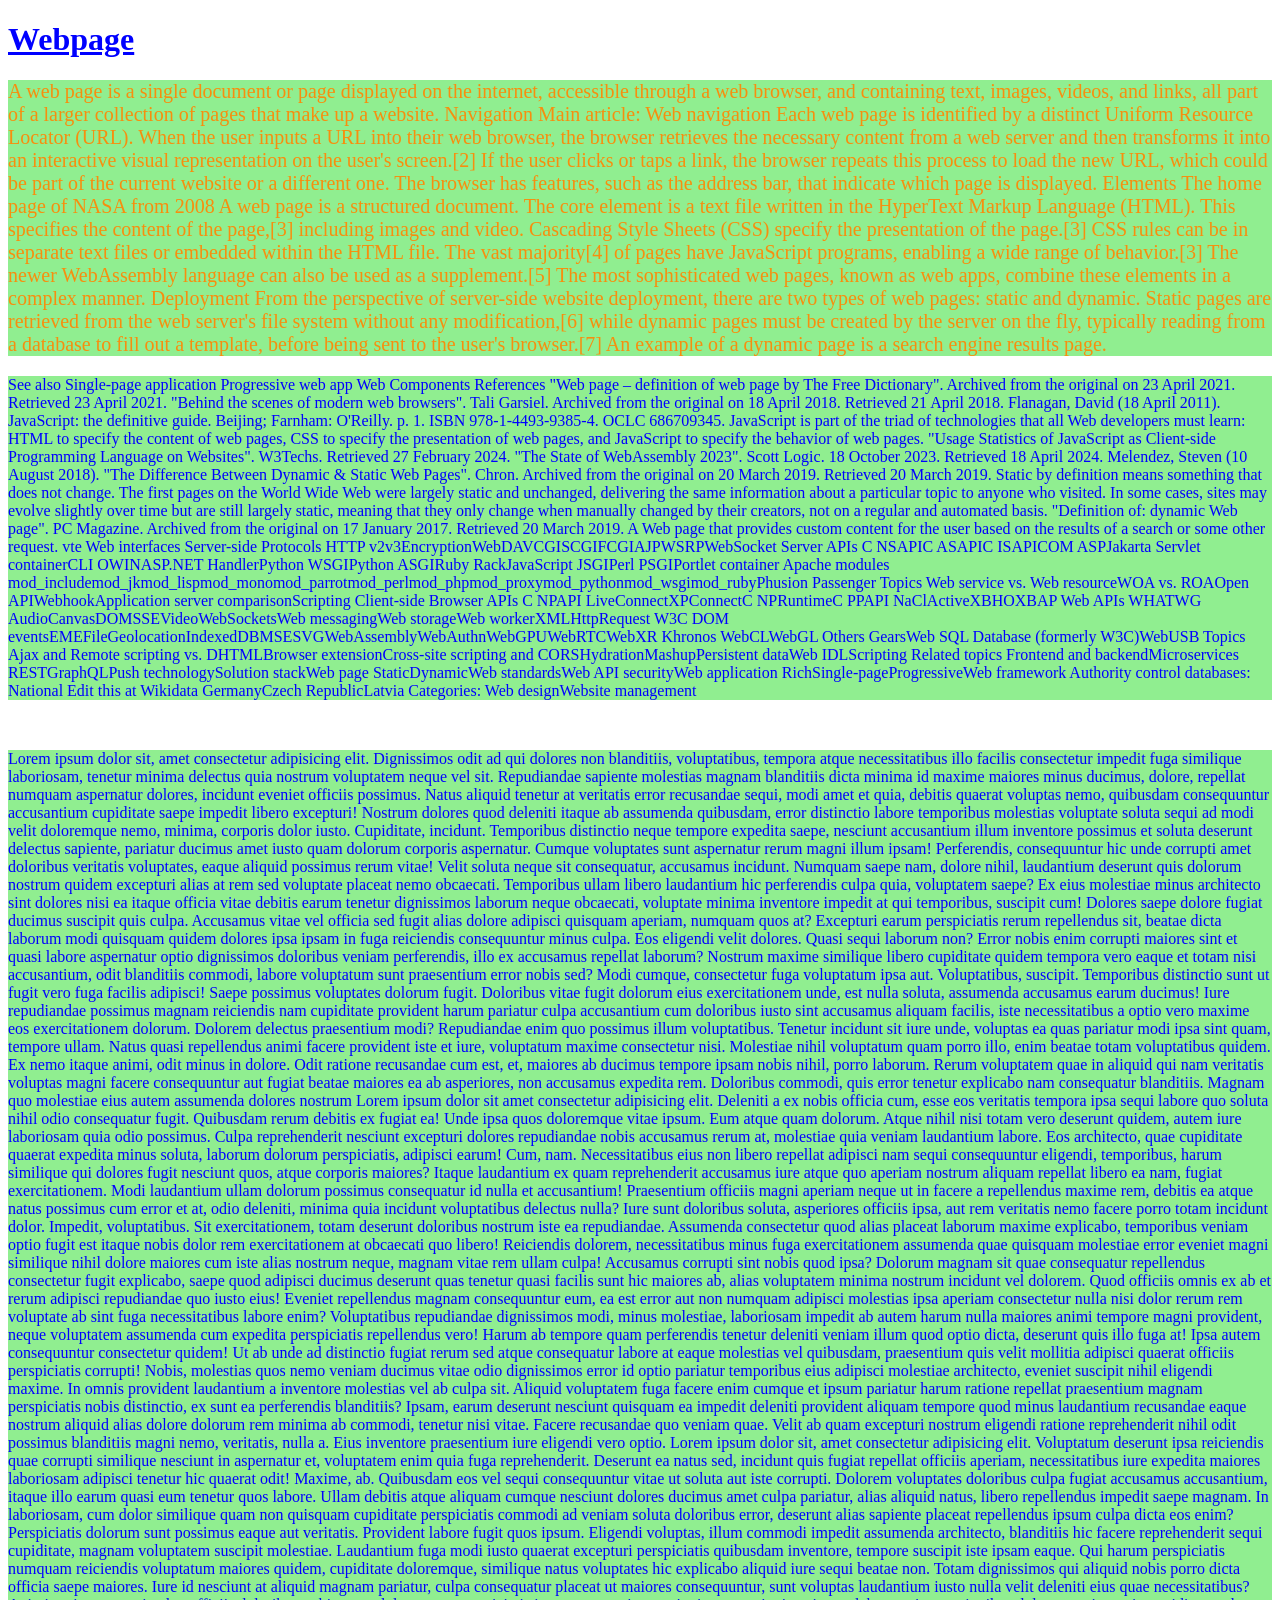
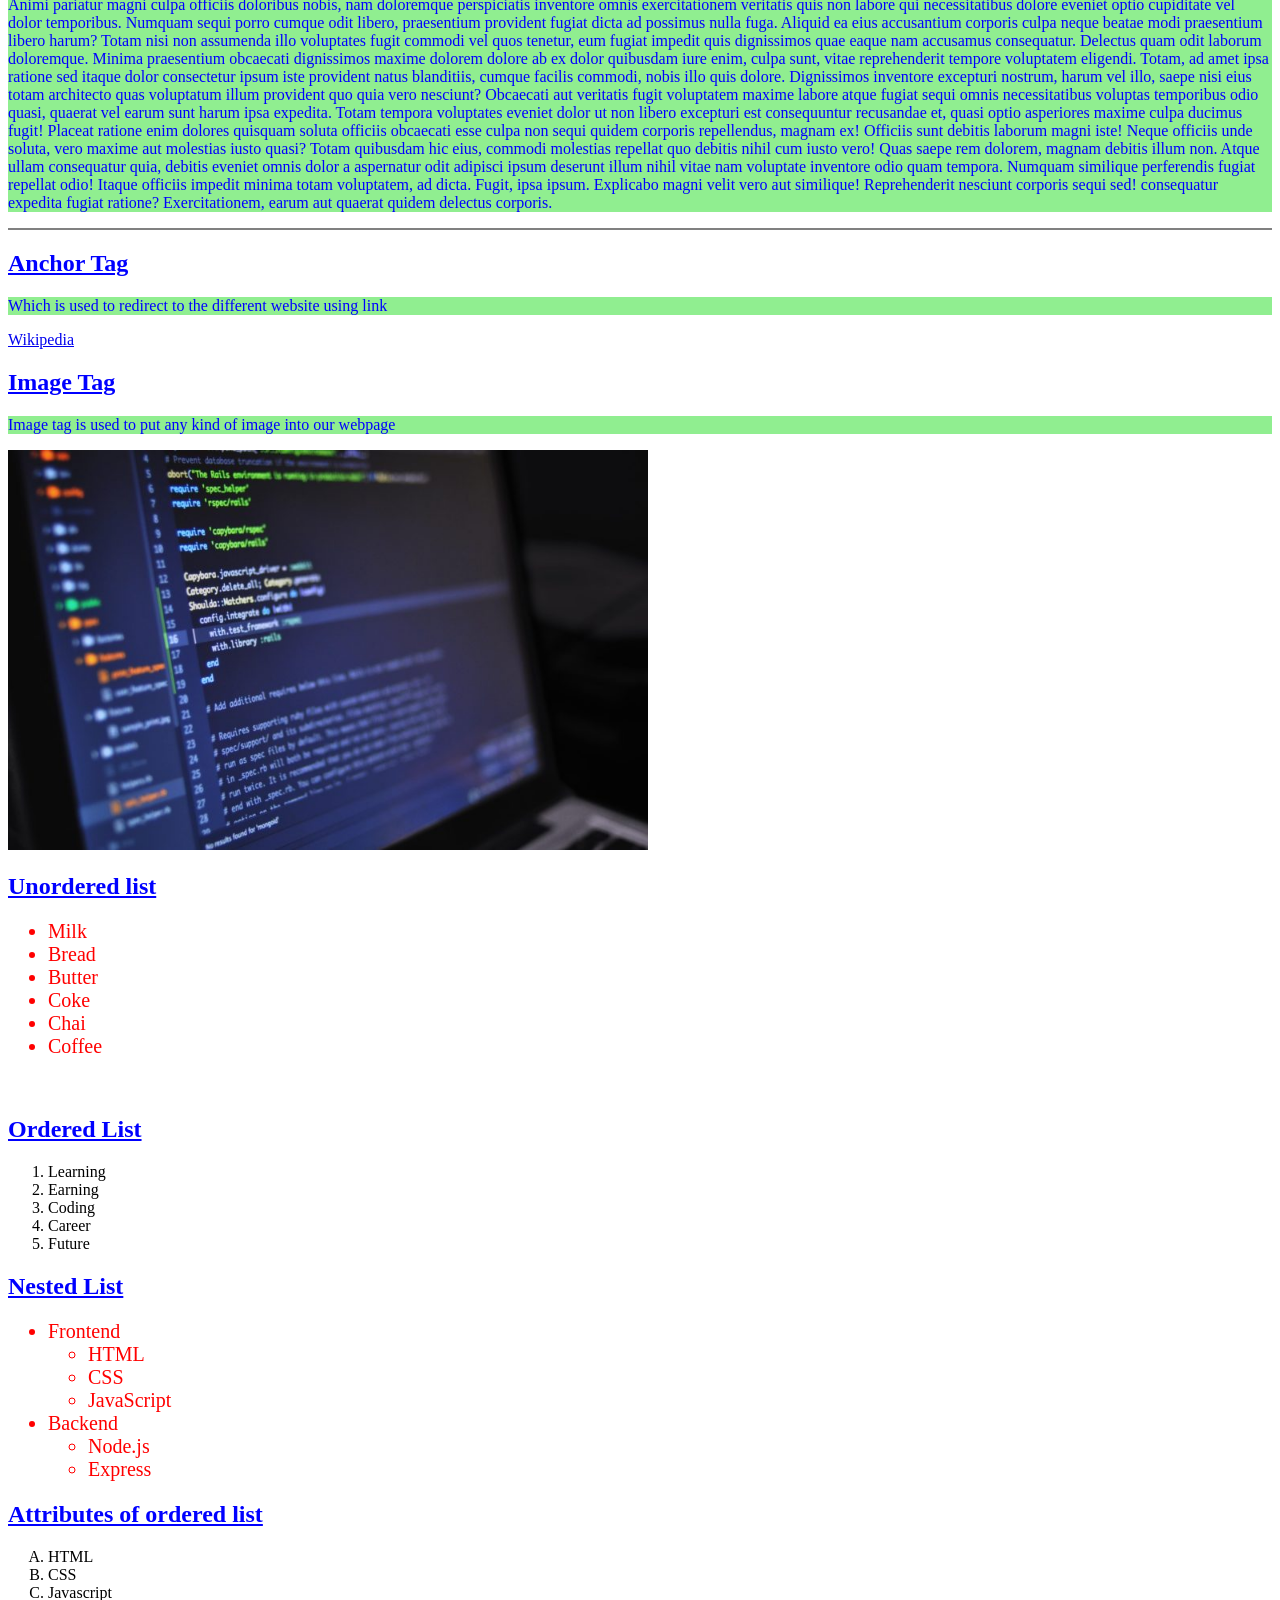
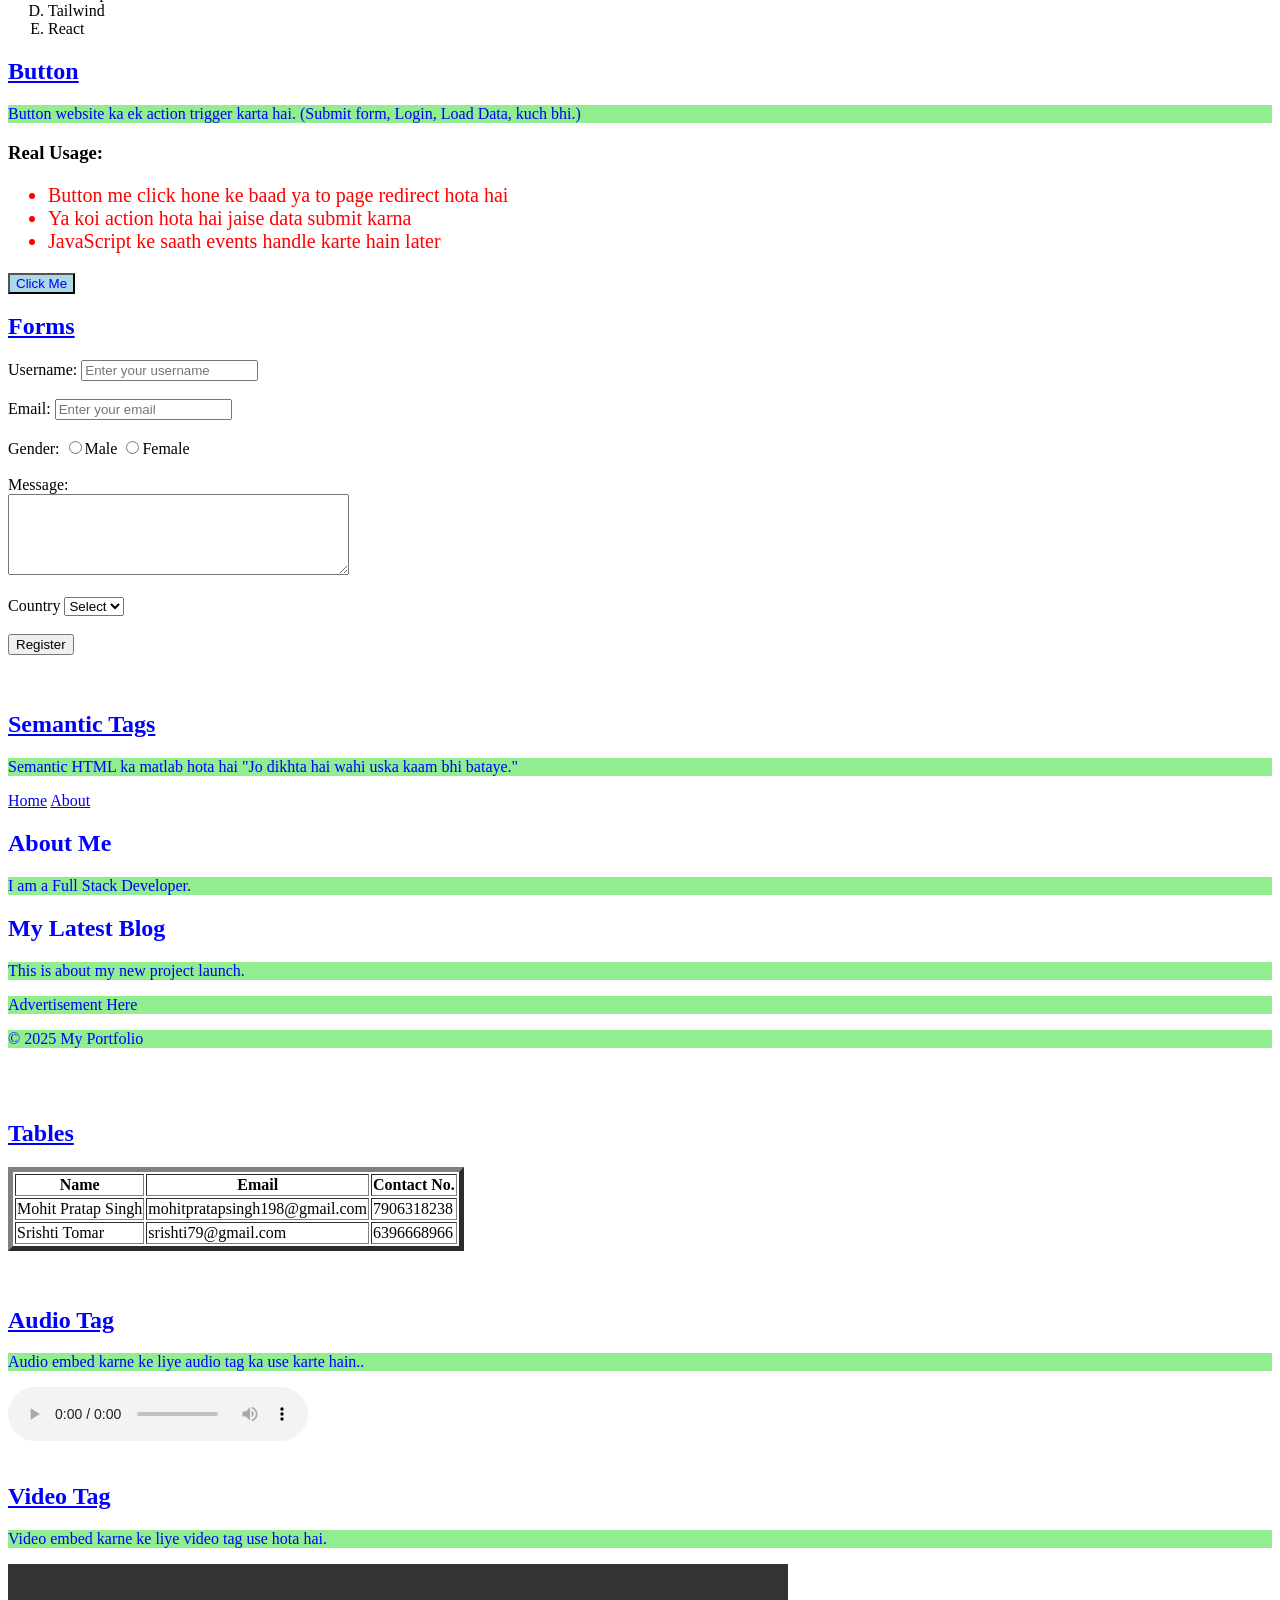
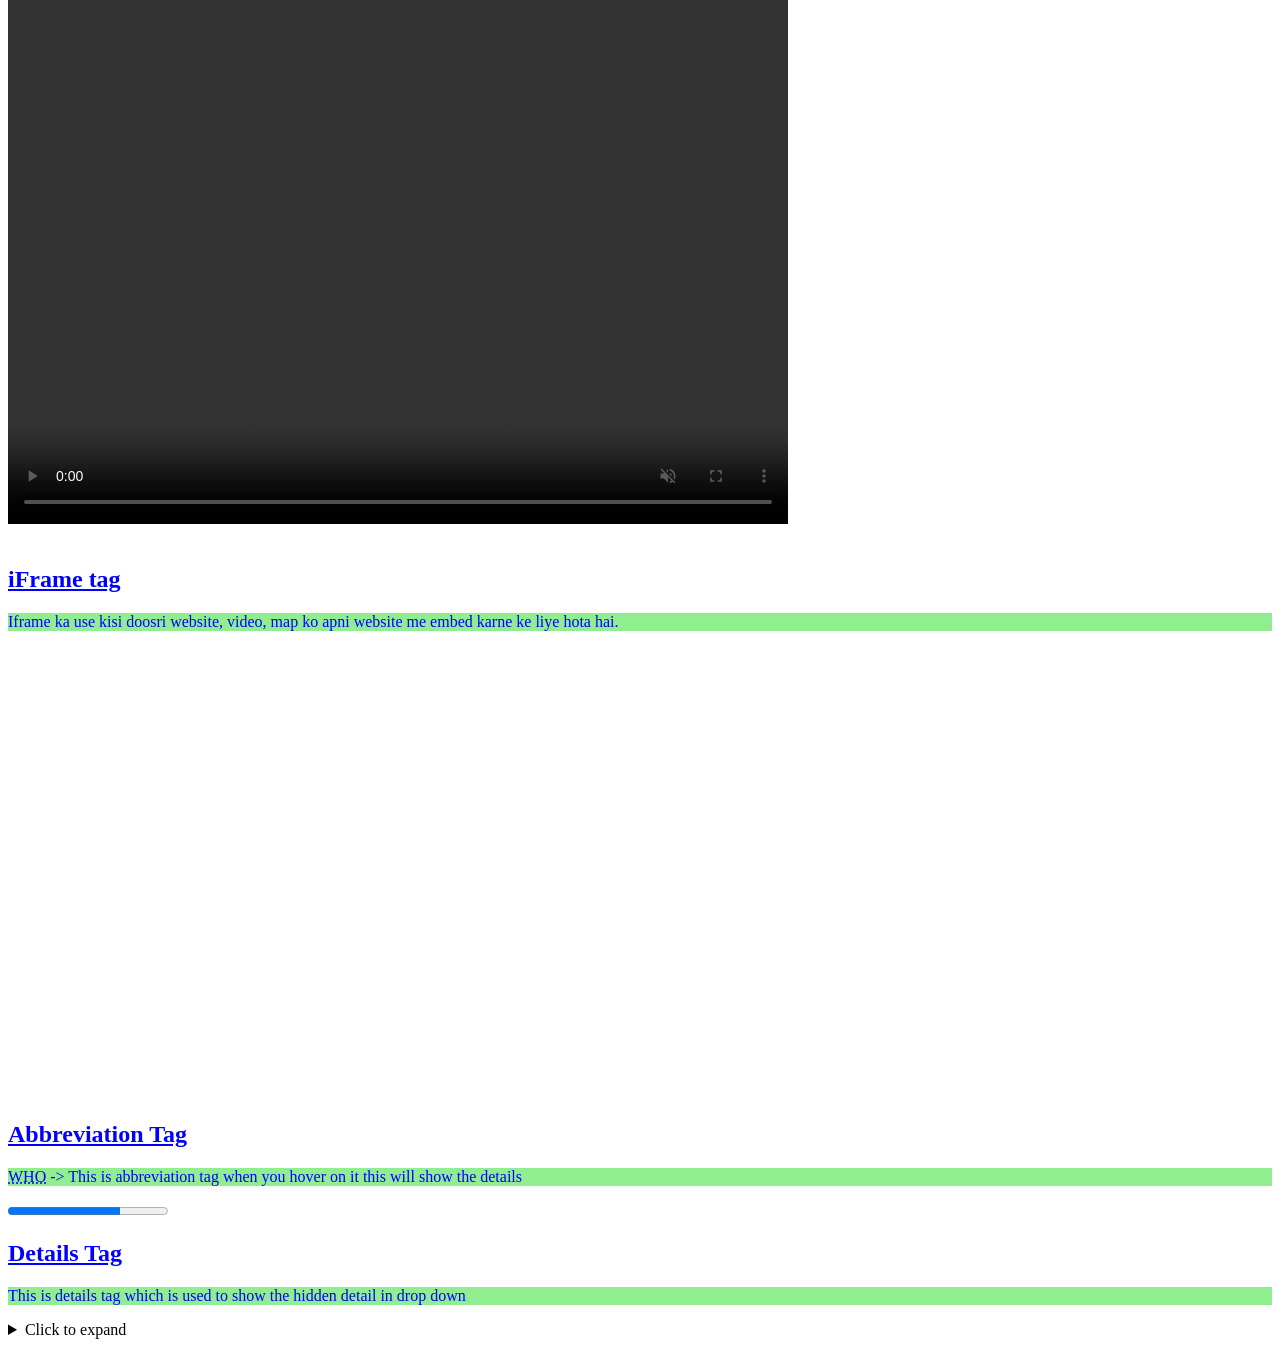
==== FrontEnd/Html1.html @ 2093b4a6 "Changes added" ====
<!--<!DOCTYPE html> -> Batata hai ki document HTML5 me likha gaya hai.
<html> -> Pure page ka parent.
<head> -> Hidden information jaise title, meta, links, CSS ka connection.
<body> -> Jo user ko dikhega — saara visible content body me aata hai.-->
<!DOCTYPE html>
<html lang="en">
<head>
    <meta charset="UTF-8">
    <meta name="viewport" content="width=device-width, initial-scale=1.0">
    <title>Webpage</title>
    <!--External CSS Linking isme hum new Css file banake usko link karte hain aur edit karte hain apne page ko isko hi industry me use kiya jata hai heavy pages ko build karne ke liye hum bhi isi ko use karenge-->
    <link rel="stylesheet" href="Css1.css">
    <!--Internal CSS > Jab Single page website ho tab aap isko use kar sakte hain-->
    <style>
      h2 , h1{
        color: blue;
      }
    </style>
</head>
<body>
    <h1><u>Webpage</u></h1> <!--Heading h1 is the bigger heading and h2 smaller than h1 and h3 smaller than h2 and so on....-->
    <!--This is called Inline CSS-- > jisko hum ek line me tag ke andar lagayein wo inline CSS hai kisi tag ke andar directly style dena but ye industry me use nahi hoti because wahan bade level pe project baanne hote hain jisme ye useful nahi hai ❌❌--->
    <p style="color: rgb(247, 142, 14); font-size: 20px;">A web page is a single document or page displayed on the internet, accessible through a web browser, and containing text, images, videos, and links, all part of a larger collection of pages that make up a website. Navigation
        Main article: Web navigation
        Each web page is identified by a distinct Uniform Resource Locator (URL). When the user inputs a URL into their web browser, the browser retrieves the necessary content from a web server and then transforms it into an interactive visual representation on the user's screen.[2]
        
        If the user clicks or taps a link, the browser repeats this process to load the new URL, which could be part of the current website or a different one. The browser has features, such as the address bar, that indicate which page is displayed.
        
        Elements
        
        The home page of NASA from 2008
        A web page is a structured document. The core element is a text file written in the HyperText Markup Language (HTML). This specifies the content of the page,[3] including images and video.
        
        Cascading Style Sheets (CSS) specify the presentation of the page.[3] CSS rules can be in separate text files or embedded within the HTML file.
        
        The vast majority[4] of pages have JavaScript programs, enabling a wide range of behavior.[3] The newer WebAssembly language can also be used as a supplement.[5]
        
        The most sophisticated web pages, known as web apps, combine these elements in a complex manner.
        
        Deployment
        From the perspective of server-side website deployment, there are two types of web pages: static and dynamic. Static pages are retrieved from the web server's file system without any modification,[6] while dynamic pages must be created by the server on the fly, typically reading from a database to fill out a template, before being sent to the user's browser.[7] An example of a dynamic page is a search engine results page.</p>
        
        <p>See also
        Single-page application
        Progressive web app
        Web Components
        References
         "Web page – definition of web page by The Free Dictionary". Archived from the original on 23 April 2021. Retrieved 23 April 2021.
         "Behind the scenes of modern web browsers". Tali Garsiel. Archived from the original on 18 April 2018. Retrieved 21 April 2018.
         Flanagan, David (18 April 2011). JavaScript: the definitive guide. Beijing; Farnham: O'Reilly. p. 1. ISBN 978-1-4493-9385-4. OCLC 686709345. JavaScript is part of the triad of technologies that all Web developers must learn: HTML to specify the content of web pages, CSS to specify the presentation of web pages, and JavaScript to specify the behavior of web pages.
         "Usage Statistics of JavaScript as Client-side Programming Language on Websites". W3Techs. Retrieved 27 February 2024.
         "The State of WebAssembly 2023". Scott Logic. 18 October 2023. Retrieved 18 April 2024.
         Melendez, Steven (10 August 2018). "The Difference Between Dynamic & Static Web Pages". Chron. Archived from the original on 20 March 2019. Retrieved 20 March 2019. Static by definition means something that does not change. The first pages on the World Wide Web were largely static and unchanged, delivering the same information about a particular topic to anyone who visited. In some cases, sites may evolve slightly over time but are still largely static, meaning that they only change when manually changed by their creators, not on a regular and automated basis.
         "Definition of: dynamic Web page". PC Magazine. Archived from the original on 17 January 2017. Retrieved 20 March 2019. A Web page that provides custom content for the user based on the results of a search or some other request.
        vte
        Web interfaces
        Server-side
        Protocols	
        HTTP v2v3EncryptionWebDAVCGISCGIFCGIAJPWSRPWebSocket
        Server APIs	
        C NSAPIC ASAPIC ISAPICOM ASPJakarta Servlet containerCLI OWINASP.NET HandlerPython WSGIPython ASGIRuby RackJavaScript JSGIPerl PSGIPortlet container
        Apache modules	
        mod_includemod_jkmod_lispmod_monomod_parrotmod_perlmod_phpmod_proxymod_pythonmod_wsgimod_rubyPhusion Passenger
        Topics	
        Web service vs. Web resourceWOA vs. ROAOpen APIWebhookApplication server comparisonScripting
        Client-side
        Browser APIs	
        C NPAPI LiveConnectXPConnectC NPRuntimeC PPAPI NaClActiveXBHOXBAP
        Web APIs	
        WHATWG	
        AudioCanvasDOMSSEVideoWebSocketsWeb messagingWeb storageWeb workerXMLHttpRequest
        W3C	
        DOM eventsEMEFileGeolocationIndexedDBMSESVGWebAssemblyWebAuthnWebGPUWebRTCWebXR
        Khronos	
        WebCLWebGL
        Others	
        GearsWeb SQL Database (formerly W3C)WebUSB
        Topics	
        Ajax and Remote scripting vs. DHTMLBrowser extensionCross-site scripting and CORSHydrationMashupPersistent dataWeb IDLScripting
        Related topics
        Frontend and backendMicroservices RESTGraphQLPush technologySolution stackWeb page StaticDynamicWeb standardsWeb API securityWeb application RichSingle-pageProgressiveWeb framework
        Authority control databases: National Edit this at Wikidata	
        GermanyCzech RepublicLatvia
        Categories: Web designWebsite management</p><br>
        <p>Lorem ipsum dolor sit, amet consectetur adipisicing elit. Dignissimos odit ad qui dolores non blanditiis, voluptatibus, tempora atque necessitatibus illo facilis consectetur impedit fuga similique laboriosam, tenetur minima delectus quia nostrum voluptatem neque vel sit. Repudiandae sapiente molestias magnam blanditiis dicta minima id maxime maiores minus ducimus, dolore, repellat numquam aspernatur dolores, incidunt eveniet officiis possimus. Natus aliquid tenetur at veritatis error recusandae sequi, modi amet et quia, debitis quaerat voluptas nemo, quibusdam consequuntur accusantium cupiditate saepe impedit libero excepturi! Nostrum dolores quod deleniti itaque ab assumenda quibusdam, error distinctio labore temporibus molestias voluptate soluta sequi ad modi velit doloremque nemo, minima, corporis dolor iusto. Cupiditate, incidunt. Temporibus distinctio neque tempore expedita saepe, nesciunt accusantium illum inventore possimus et soluta deserunt delectus sapiente, pariatur ducimus amet iusto quam dolorum corporis aspernatur. Cumque voluptates sunt aspernatur rerum magni illum ipsam! Perferendis, consequuntur hic unde corrupti amet doloribus veritatis voluptates, eaque aliquid possimus rerum vitae! Velit soluta neque sit consequatur, accusamus incidunt. Numquam saepe nam, dolore nihil, laudantium deserunt quis dolorum nostrum quidem excepturi alias at rem sed voluptate placeat nemo obcaecati. Temporibus ullam libero laudantium hic perferendis culpa quia, voluptatem saepe? Ex eius molestiae minus architecto sint dolores nisi ea itaque officia vitae debitis earum tenetur dignissimos laborum neque obcaecati, voluptate minima inventore impedit at qui temporibus, suscipit cum! Dolores saepe dolore fugiat ducimus suscipit quis culpa. Accusamus vitae vel officia sed fugit alias dolore adipisci quisquam aperiam, numquam quos at? Excepturi earum perspiciatis rerum repellendus sit, beatae dicta laborum modi quisquam quidem dolores ipsa ipsam in fuga reiciendis consequuntur minus culpa. Eos eligendi velit dolores. Quasi sequi laborum non? Error nobis enim corrupti maiores sint et quasi labore aspernatur optio dignissimos doloribus veniam perferendis, illo ex accusamus repellat laborum? Nostrum maxime similique libero cupiditate quidem tempora vero eaque et totam nisi accusantium, odit blanditiis commodi, labore voluptatum sunt praesentium error nobis sed? Modi cumque, consectetur fuga voluptatum ipsa aut. Voluptatibus, suscipit. Temporibus distinctio sunt ut fugit vero fuga facilis adipisci! Saepe possimus voluptates dolorum fugit. Doloribus vitae fugit dolorum eius exercitationem unde, est nulla soluta, assumenda accusamus earum ducimus! Iure repudiandae possimus magnam reiciendis nam cupiditate provident harum pariatur culpa accusantium cum doloribus iusto sint accusamus aliquam facilis, iste necessitatibus a optio vero maxime eos exercitationem dolorum. Dolorem delectus praesentium modi? Repudiandae enim quo possimus illum voluptatibus. Tenetur incidunt sit iure unde, voluptas ea quas pariatur modi ipsa sint quam, tempore ullam. Natus quasi repellendus animi facere provident iste et iure, voluptatum maxime consectetur nisi. Molestiae nihil voluptatum quam porro illo, enim beatae totam voluptatibus quidem. Ex nemo itaque animi, odit minus in dolore. Odit ratione recusandae cum est, et, maiores ab ducimus tempore ipsam nobis nihil, porro laborum. Rerum voluptatem quae in aliquid qui nam veritatis voluptas magni facere consequuntur aut fugiat beatae maiores ea ab asperiores, non accusamus expedita rem. Doloribus commodi, quis error tenetur explicabo nam consequatur blanditiis. Magnam quo molestiae eius autem assumenda dolores nostrum Lorem ipsum dolor sit amet consectetur adipisicing elit. Deleniti a ex nobis officia cum, esse eos veritatis tempora ipsa sequi labore quo soluta nihil odio consequatur fugit. Quibusdam rerum debitis ex fugiat ea! Unde ipsa quos doloremque vitae ipsum. Eum atque quam dolorum. Atque nihil nisi totam vero deserunt quidem, autem iure laboriosam quia odio possimus. Culpa reprehenderit nesciunt excepturi dolores repudiandae nobis accusamus rerum at, molestiae quia veniam laudantium labore. Eos architecto, quae cupiditate quaerat expedita minus soluta, laborum dolorum perspiciatis, adipisci earum! Cum, nam. Necessitatibus eius non libero repellat adipisci nam sequi consequuntur eligendi, temporibus, harum similique qui dolores fugit nesciunt quos, atque corporis maiores? Itaque laudantium ex quam reprehenderit accusamus iure atque quo aperiam nostrum aliquam repellat libero ea nam, fugiat exercitationem. Modi laudantium ullam dolorum possimus consequatur id nulla et accusantium! Praesentium officiis magni aperiam neque ut in facere a repellendus maxime rem, debitis ea atque natus possimus cum error et at, odio deleniti, minima quia incidunt voluptatibus delectus nulla? Iure sunt doloribus soluta, asperiores officiis ipsa, aut rem veritatis nemo facere porro totam incidunt dolor. Impedit, voluptatibus. Sit exercitationem, totam deserunt doloribus nostrum iste ea repudiandae. Assumenda consectetur quod alias placeat laborum maxime explicabo, temporibus veniam optio fugit est itaque nobis dolor rem exercitationem at obcaecati quo libero! Reiciendis dolorem, necessitatibus minus fuga exercitationem assumenda quae quisquam molestiae error eveniet magni similique nihil dolore maiores cum iste alias nostrum neque, magnam vitae rem ullam culpa! Accusamus corrupti sint nobis quod ipsa? Dolorum magnam sit quae consequatur repellendus consectetur fugit explicabo, saepe quod adipisci ducimus deserunt quas tenetur quasi facilis sunt hic maiores ab, alias voluptatem minima nostrum incidunt vel dolorem. Quod officiis omnis ex ab et rerum adipisci repudiandae quo iusto eius! Eveniet repellendus magnam consequuntur eum, ea est error aut non numquam adipisci molestias ipsa aperiam consectetur nulla nisi dolor rerum rem voluptate ab sint fuga necessitatibus labore enim? Voluptatibus repudiandae dignissimos modi, minus molestiae, laboriosam impedit ab autem harum nulla maiores animi tempore magni provident, neque voluptatem assumenda cum expedita perspiciatis repellendus vero! Harum ab tempore quam perferendis tenetur deleniti veniam illum quod optio dicta, deserunt quis illo fuga at! Ipsa autem consequuntur consectetur quidem! Ut ab unde ad distinctio fugiat rerum sed atque consequatur labore at eaque molestias vel quibusdam, praesentium quis velit mollitia adipisci quaerat officiis perspiciatis corrupti! Nobis, molestias quos nemo veniam ducimus vitae odio dignissimos error id optio pariatur temporibus eius adipisci molestiae architecto, eveniet suscipit nihil eligendi maxime. In omnis provident laudantium a inventore molestias vel ab culpa sit. Aliquid voluptatem fuga facere enim cumque et ipsum pariatur harum ratione repellat praesentium magnam perspiciatis nobis distinctio, ex sunt ea perferendis blanditiis? Ipsam, earum deserunt nesciunt quisquam ea impedit deleniti provident aliquam tempore quod minus laudantium recusandae eaque nostrum aliquid alias dolore dolorum rem minima ab commodi, tenetur nisi vitae. Facere recusandae quo veniam quae. Velit ab quam excepturi nostrum eligendi ratione reprehenderit nihil odit possimus blanditiis magni nemo, veritatis, nulla a. Eius inventore praesentium iure eligendi vero optio. Lorem ipsum dolor sit, amet consectetur adipisicing elit. Voluptatum deserunt ipsa reiciendis quae corrupti similique nesciunt in aspernatur et, voluptatem enim quia fuga reprehenderit. Deserunt ea natus sed, incidunt quis fugiat repellat officiis aperiam, necessitatibus iure expedita maiores laboriosam adipisci tenetur hic quaerat odit! Maxime, ab. Quibusdam eos vel sequi consequuntur vitae ut soluta aut iste corrupti. Dolorem voluptates doloribus culpa fugiat accusamus accusantium, itaque illo earum quasi eum tenetur quos labore. Ullam debitis atque aliquam cumque nesciunt dolores ducimus amet culpa pariatur, alias aliquid natus, libero repellendus impedit saepe magnam. In laboriosam, cum dolor similique quam non quisquam cupiditate perspiciatis commodi ad veniam soluta doloribus error, deserunt alias sapiente placeat repellendus ipsum culpa dicta eos enim? Perspiciatis dolorum sunt possimus eaque aut veritatis. Provident labore fugit quos ipsum. Eligendi voluptas, illum commodi impedit assumenda architecto, blanditiis hic facere reprehenderit sequi cupiditate, magnam voluptatem suscipit molestiae. Laudantium fuga modi iusto quaerat excepturi perspiciatis quibusdam inventore, tempore suscipit iste ipsam eaque. Qui harum perspiciatis numquam reiciendis voluptatum maiores quidem, cupiditate doloremque, similique natus voluptates hic explicabo aliquid iure sequi beatae non. Totam dignissimos qui aliquid nobis porro dicta officia saepe maiores. Iure id nesciunt at aliquid magnam pariatur, culpa consequatur placeat ut maiores consequuntur, sunt voluptas laudantium iusto nulla velit deleniti eius quae necessitatibus? Animi pariatur magni culpa officiis doloribus nobis, nam doloremque perspiciatis inventore omnis exercitationem veritatis quis non labore qui necessitatibus dolore eveniet optio cupiditate vel dolor temporibus. Numquam sequi porro cumque odit libero, praesentium provident fugiat dicta ad possimus nulla fuga. Aliquid ea eius accusantium corporis culpa neque beatae modi praesentium libero harum? Totam nisi non assumenda illo voluptates fugit commodi vel quos tenetur, eum fugiat impedit quis dignissimos quae eaque nam accusamus consequatur. Delectus quam odit laborum doloremque. Minima praesentium obcaecati dignissimos maxime dolorem dolore ab ex dolor quibusdam iure enim, culpa sunt, vitae reprehenderit tempore voluptatem eligendi. Totam, ad amet ipsa ratione sed itaque dolor consectetur ipsum iste provident natus blanditiis, cumque facilis commodi, nobis illo quis dolore. Dignissimos inventore excepturi nostrum, harum vel illo, saepe nisi eius totam architecto quas voluptatum illum provident quo quia vero nesciunt? Obcaecati aut veritatis fugit voluptatem maxime labore atque fugiat sequi omnis necessitatibus voluptas temporibus odio quasi, quaerat vel earum sunt harum ipsa expedita. Totam tempora voluptates eveniet dolor ut non libero excepturi est consequuntur recusandae et, quasi optio asperiores maxime culpa ducimus fugit! Placeat ratione enim dolores quisquam soluta officiis obcaecati esse culpa non sequi quidem corporis repellendus, magnam ex! Officiis sunt debitis laborum magni iste! Neque officiis unde soluta, vero maxime aut molestias iusto quasi? Totam quibusdam hic eius, commodi molestias repellat quo debitis nihil cum iusto vero! Quas saepe rem dolorem, magnam debitis illum non. Atque ullam consequatur quia, debitis eveniet omnis dolor a aspernatur odit adipisci ipsum deserunt illum nihil vitae nam voluptate inventore odio quam tempora. Numquam similique perferendis fugiat repellat odio! Itaque officiis impedit minima totam voluptatem, ad dicta. Fugit, ipsa ipsum. Explicabo magni velit vero aut similique! Reprehenderit nesciunt corporis sequi sed! consequatur expedita fugiat ratione? Exercitationem, earum aut quaerat quidem delectus corporis.</p> <!--Paragraph are the simple text just like normal paragraph written in any book-->
    <!-- <br> Line break tag -> gives space between the content -->
     <hr noshade="8"> <!--Used for providing the horizontal ruler in our webpage-->
     <h2><u>Anchor Tag</u></h2> <p>Which is used to redirect to the different website using link</p>
     <a href="https://en.wikipedia.org/wiki/Web_page"target="_blank">Wikipedia</a> <!---href is an attribute which is use to attach the link in it and target="_blank"-> isse link pe click karne pe wo next page me khulega-->
    <h2><u>Image Tag</u></h2>   <!--<u> is the underline tag jisse underline aa jaati hai kisi bhi text ke neeche bas humein jahan lagani hai uss tag ke andar likhna hota hai isse-->
    <p>Image tag is used to put any kind of image into our webpage</p> 
    <img src="./photo_2025-04-19_11-22-49.jpg"alt="Coding image"height="400"> <!--src -> ye photo ka link ya path dene ke liye use hota hai] alt -> ye image ka description dene ke liye use hota hai means jab image load nahi ho for some reason then wo text display ho jisse ki user ko samajh aaye ki wo image kiski hai----- better hai ki aap jo image use karna chahte ho usko bhai aap usi folder me rakho jisse render karne me dikkat na ho browser ko because sometimes jo URL hai crash bhi ho sakta hai so fir apki image crash kar jayegi-->

    <!--Self Closing tag -> <br> , <hr> these are self closing tag inko close nahi karna padhta hai ye automatic closed hote hain and 'br' is used for line breaking and 'hr' is used for horizontal ruler-->
    <h2><u>Unordered list</u> </h2> <!--Bullet Points ke saath-->
    <ul>
        <li>Milk</li>
        <li>Bread</li>
        <li>Butter</li>
        <li>Coke</li>
        <li>Chai</li>
        <li>Coffee</li>
    </ul>
    <br>
    <h2><u>Ordered List</u></h2>  <!--Numbers ke saath-->
    <ol>
        <li>Learning</li>
        <li>Earning</li>
        <li>Coding</li>
        <li>Career</li>
        <li>Future</li>
    </ol>

    <h2><u>Nested List</u> </h2>   <!--List ke andar list ko kehte hain nested list-->
    <ul>
        <li>Frontend
          <ul>
            <li>HTML</li>
            <li>CSS</li>
            <li>JavaScript</li>
          </ul>
        </li>
        <li>Backend
          <ul>
            <li>Node.js</li>
            <li>Express</li>
          </ul>
        </li>
      </ul>
      <h2><u>Attributes of ordered list</u></h2>
      <ol type="A">
        <li>HTML</li>
        <li>CSS</li>
        <li>Javascript</li>
        <li>Tailwind</li>
        <li>React</li>
      </ol>
      <h2><u>Button</u></h2>
      <p>Button website ka ek action trigger karta hai.
        (Submit form, Login, Load Data, kuch bhi.)
    <h3>Real Usage: </h3>
    <ul>
    <li>Button me click hone ke baad ya to page redirect hota hai</li>
    
    <li>Ya koi action hota hai jaise data submit karna</li>
    
    <li>JavaScript ke saath events handle karte hain later</li>
</ul>
    </p>
    <button style="background-color: lightblue; text-align: center; color: blue;" type="submit">Click Me</button>
    <h2><u>Forms</u></h2>
    <form action="/submit-url" method="POST">
        <label for="username">Username:</label> <!---label is just like a tag and tells the user this is something so that user can understand what to fill in the box-->
        <input type="text" id="username" name="username"placeholder="Enter your username"> <!--input is used to give the power to the user to write something like here we want text type of input so that user can type the text-->
        
        <br><br>
      
        <label for="email">Email:</label>
        <input type="email" id="email" name="email"placeholder="Enter your email">
      
        <br><br>
        <label for="gender">Gender: </label>
        <input type="radio"id="male" name="gender"value="male">Male
        <input type="radio"id="female" name="gender" value="female">Female
        <br><br>
       <label for="textarea">Message: </label><br>
       <textarea id="textarea" name="textarea" rows="5"cols="40"></textarea>
       <br><br>
       <label for="Country">Country</label>
       <select id="Country"name="Country">
        <option value="Select">Select</option>
        <option value="India">India</option>
        <option value="USA">USA</option>
        <option value="China">China</option>
        <option value="Japan">Japan</option>
       </select>
       <br><br>
        <button type="submit">Register</button>
        
      </form>
      <br><br>
      <h2><u>Semantic Tags</u></h2>
      <p>Semantic HTML ka matlab hota hai
        "Jo dikhta hai wahi uska kaam bhi bataye."</p>
        
        <!--Non-Semantic Example:

<div id="header">Header Here</div>
<div id="footer">Footer Here</div>
👎 Browser ko samajh nahi aata ki kya kaam hai.

Semantic Example:

<header>Header Here</header>
<footer>Footer Here</footer>-->
<header>
  <nav>
    <a href="/">Home</a>
    <a href="/about">About</a>
  </nav>
</header>

<main>
  <section>
    <h1>About Me</h1>
    <p>I am a Full Stack Developer.</p>
  </section>

  <article>
    <h2>My Latest Blog</h2>
    <p>This is about my new project launch.</p>
  </article>
</main>

<aside>
  <p>Advertisement Here</p>
</aside>

<footer>
  <p>© 2025 My Portfolio</p>
</footer>
<br><br>
<h2><u>Tables</u></h2>
<table border="5">
  <tr>
    <!--th represents the table heading-->
    <th>Name</th>
    <th>Email</th>
    <th>Contact No.</th>
  </tr>
  <tr>
    <td>Mohit Pratap Singh </td> <!--td represent the table data inside the table-->
    <td>mohitpratapsingh198@gmail.com</td>
    <td>7906318238</td>
  </tr>
  <tr>
    <td>Srishti Tomar</td>
    <td>srishti79@gmail.com</td>
    <td>6396668966</td>
  </tr>
</table>
<br><br>
<h2><u>Audio Tag</u></h2>
<p>Audio embed karne ke liye audio tag ka use karte hain..</p>
<audio controls>
  <source src="./Lovely(PagalNew.Com.Se).mp3"type="audio/mpeg">
</audio>
<br><br>
<h2><u>Video Tag</u></h2>
<p>Video embed karne ke liye video tag use hota hai.</p>
<video width="780" height="560"controls autoplay muted> <!--kuch browsers me autoplay directly kaam karta hai but kuch me humein like chrome me humein likhna pahdta hai muted jab muted hogi video tabhi jaake ye autoplay karega so when you want to autoplaying your video when user refresh the page then you need to put the muted with autoplay attribute-->
  <source src="./VID-20230612-WA0043.mp4"type="video/mp4">
</video>
<br><br>
<h2><u>iFrame tag</u></h2>
<p>Iframe ka use kisi doosri website, video, map ko apni website me embed karne ke liye hota hai.</p>
<iframe src="https://www.google.com/maps/embed?pb=!1m18!1m12!1m3!1d3501.757474159626!2d77.28473507535858!3d28.637029975662283!2m3!1f0!2f0!3f0!3m2!1i1024!2i768!4f13.1!3m3!1m2!1s0x390cfb5617a16337%3A0x7f752156a2eb6f31!2sNirman%20Vihar%20Metro%20Station!5e0!3m2!1sen!2sin!4v1745381877877!5m2!1sen!2sin" width="600" height="450" style="border:0;" allowfullscreen="" loading="lazy" referrerpolicy="no-referrer-when-downgrade"></iframe>
<h2><u>Abbreviation Tag</u></h2>
<p><abbr title="World Health Organisation">WHO</abbr> -> This is abbreviation tag when you hover on it this will show the details</p>
<progress value="70" max="100"></progress>
<h2><u>Details Tag</u></h2>
<p>This is details tag which is used to show the hidden detail in drop down</p>
<details>
  <summary>Click to expand</summary>
  <p>This is hidden content revealed on click.</p>
</details>
</body>
</html>
---- FrontEnd/Css1.css ----
ul{
    color: red !important;  /*agar important laga diya to ye saare rules saari specificity ko override kar dega*/
    color: orange;   /*here CSS position rule of CSS specificity apply hua hai yahan pe jisse jiski position lower hogi wahi style apply hoga yahan pe orange baad me tha to orangle style apply hua*/
    font-size: 20px;
}
p{
    background-color: lightgreen;
    color: blue;
}
h1{   /*yahan par h1 ko red set kiya hai but external CSS ke style ko override kar deti hai internal and inline CSS that's why red color apply nahi ho raha hai*/
    color: red;  
}
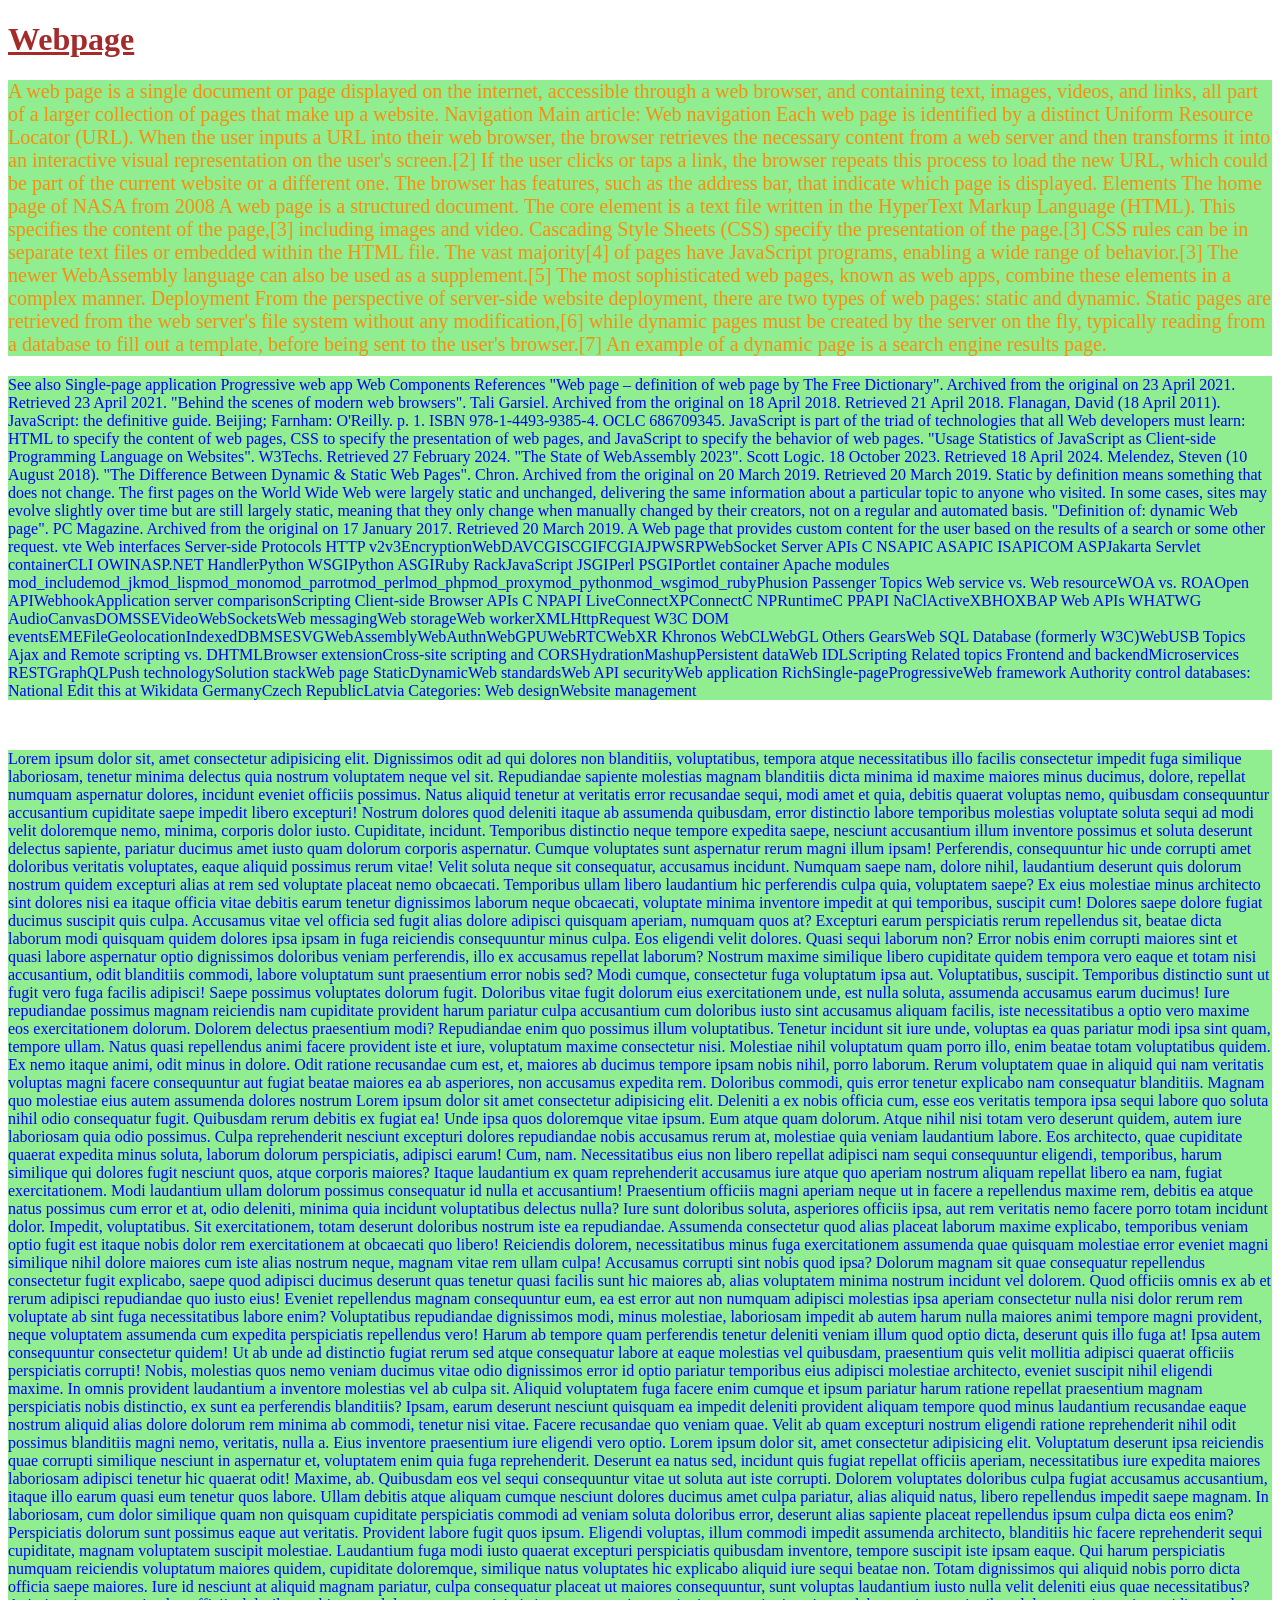
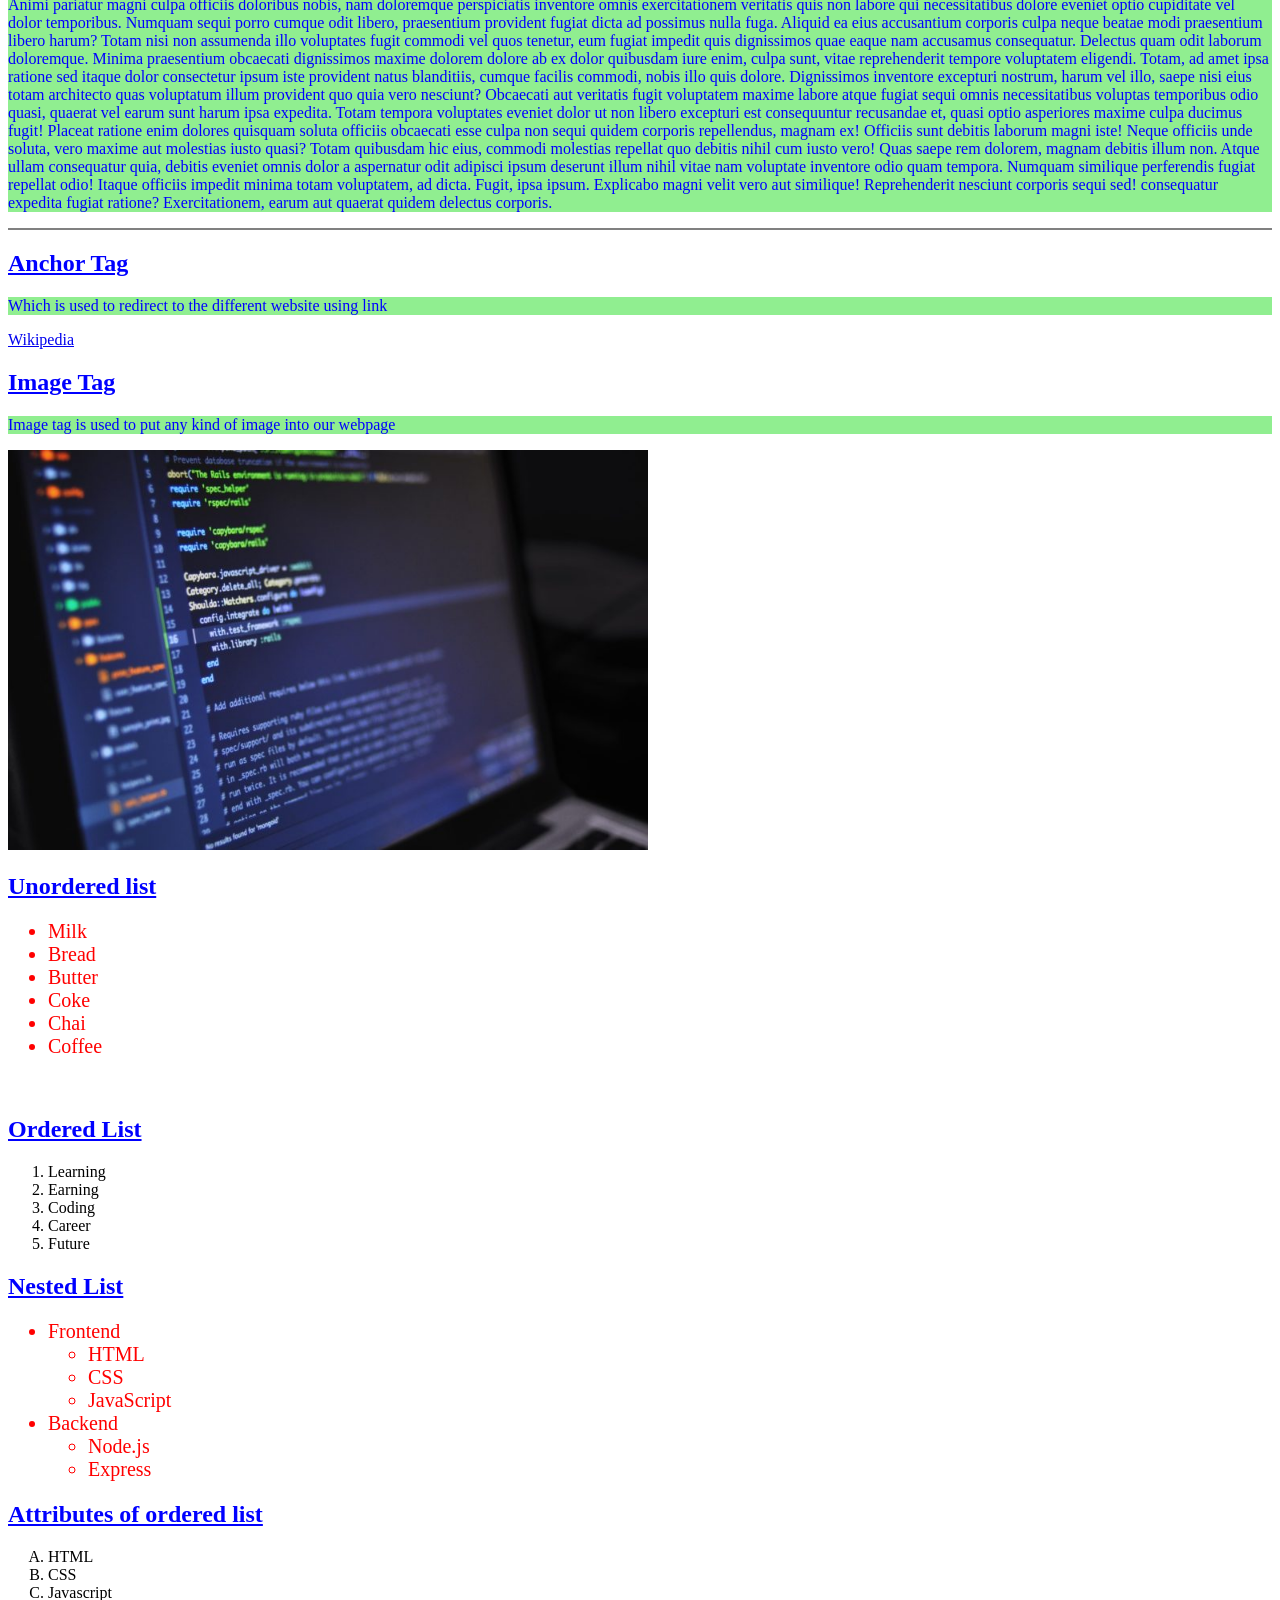
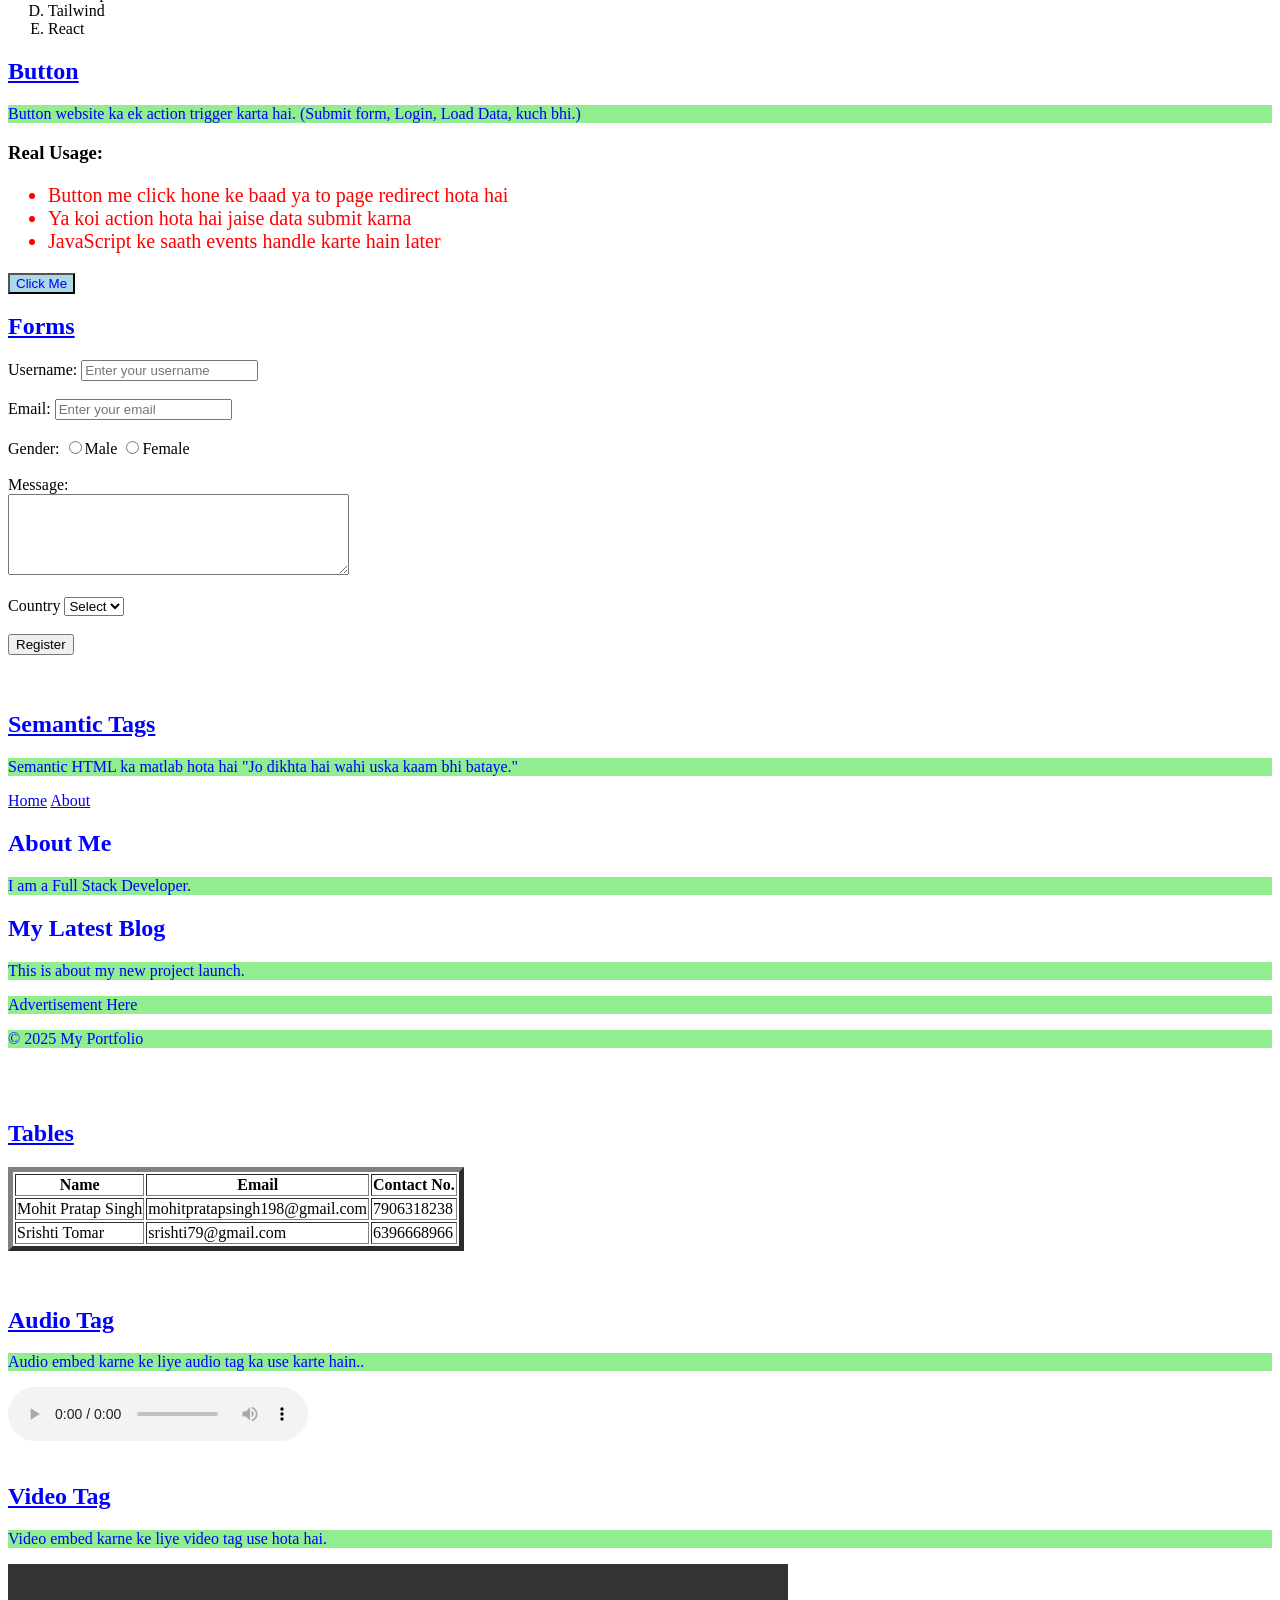
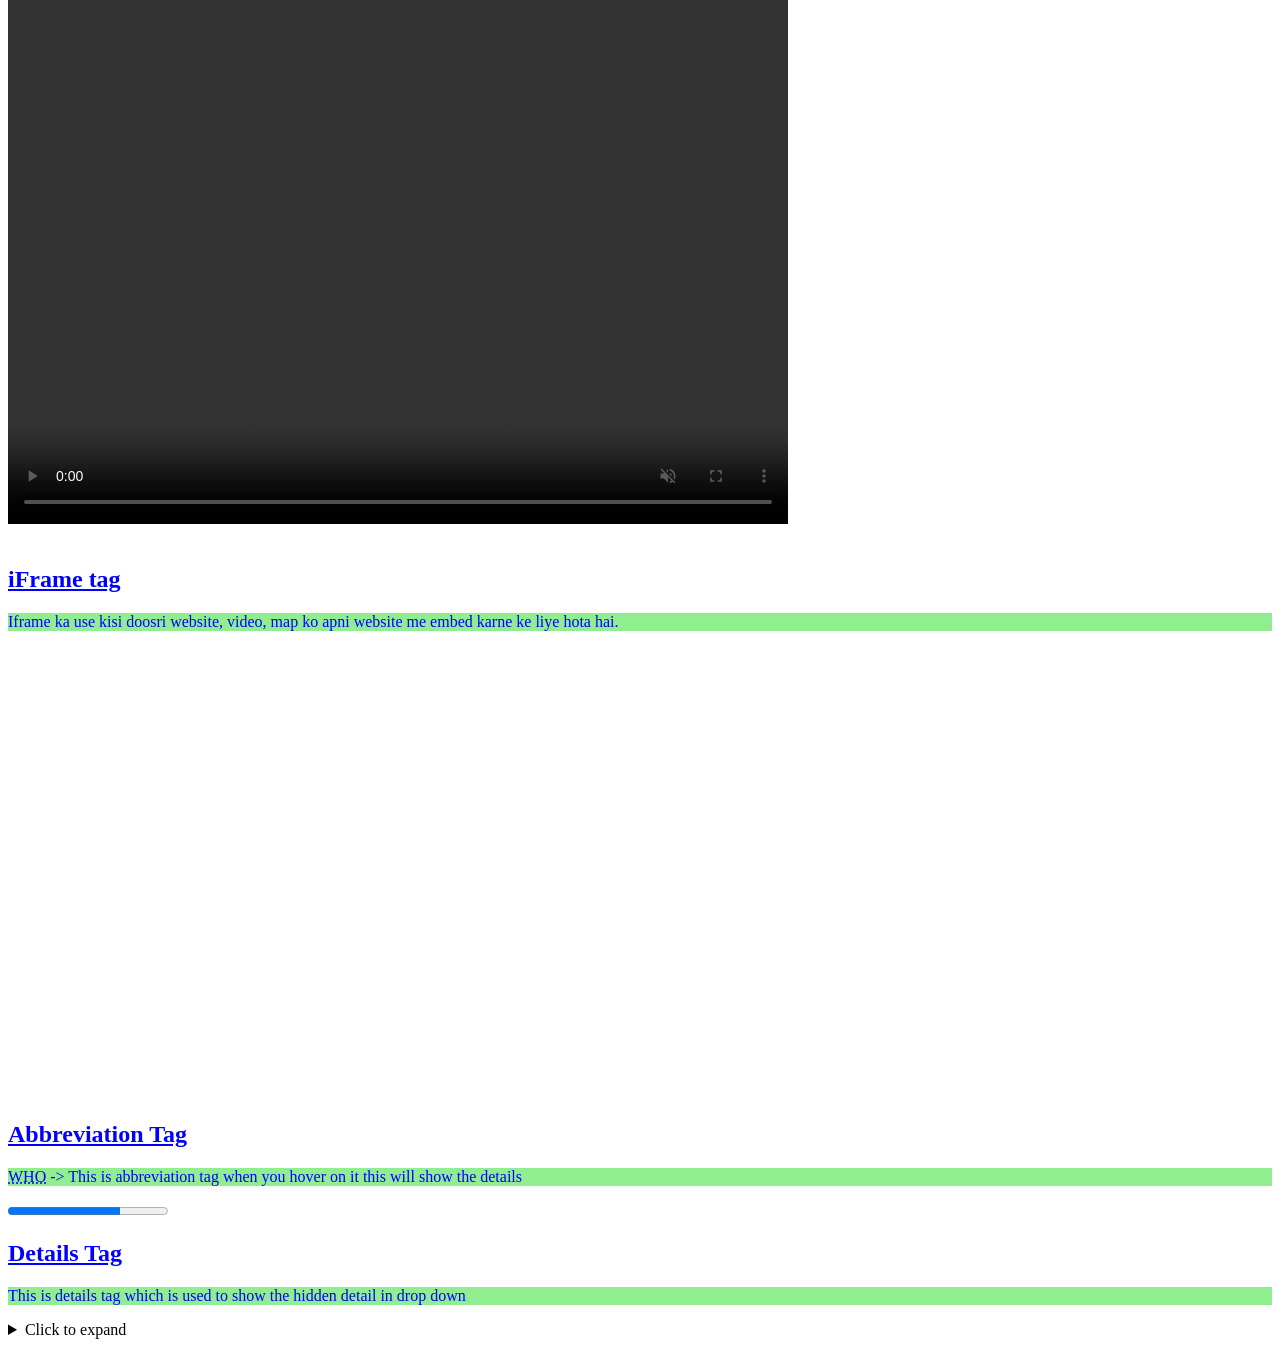
==== commit 76b503ea: "Changes added" ====
--- a/FrontEnd/Html1.html
+++ b/FrontEnd/Html1.html
@@ -18,7 +18,7 @@
     </style>
 </head>
 <body>
-    <h1><u>Webpage</u></h1> <!--Heading h1 is the bigger heading and h2 smaller than h1 and h3 smaller than h2 and so on....-->
+    <h1 class="mohit" id="lucky" draggable="true"><u>Webpage</u></h1> <!--Heading h1 is the bigger heading and h2 smaller than h1 and h3 smaller than h2 and so on....-->
     <!--This is called Inline CSS-- > jisko hum ek line me tag ke andar lagayein wo inline CSS hai kisi tag ke andar directly style dena but ye industry me use nahi hoti because wahan bade level pe project baanne hote hain jisme ye useful nahi hai ❌❌--->
     <p style="color: rgb(247, 142, 14); font-size: 20px;">A web page is a single document or page displayed on the internet, accessible through a web browser, and containing text, images, videos, and links, all part of a larger collection of pages that make up a website. Navigation
         Main article: Web navigation
--- a/FrontEnd/Css1.css
+++ b/FrontEnd/Css1.css
@@ -10,3 +10,13 @@
 h1{   /*yahan par h1 ko red set kiya hai but external CSS ke style ko override kar deti hai internal and inline CSS that's why red color apply nahi ho raha hai*/
     color: red;  
 }
+.mohit{
+    color: black;
+}
+#lucky{
+    color: brown;
+}
+li [draggable]{
+    color: green;
+}
+/*yahan humne h1 element selector class selector attribute selector and id selector sab use krke dekh liya but sabse jyada specificity id ki hoti hai ye sabse jyada specific hota hai aur uss particular element ke saare styles override kar dega*/
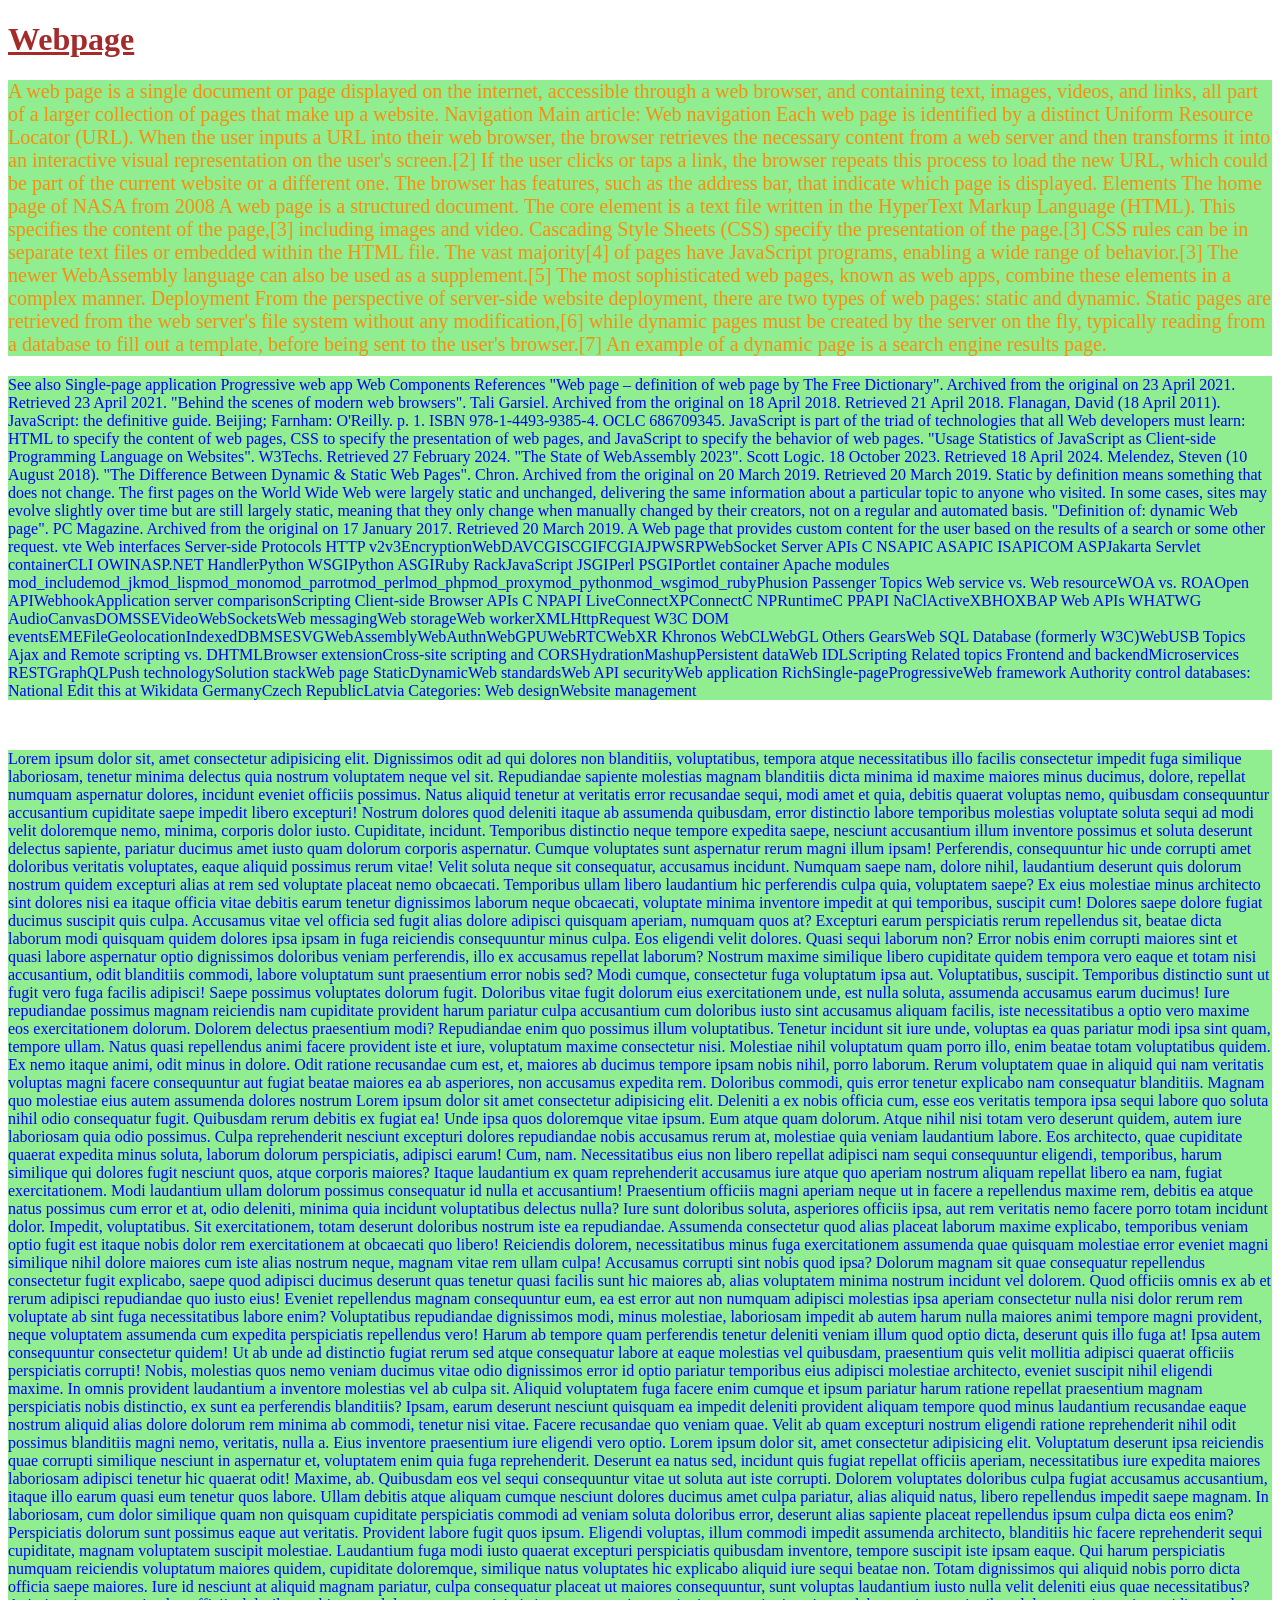
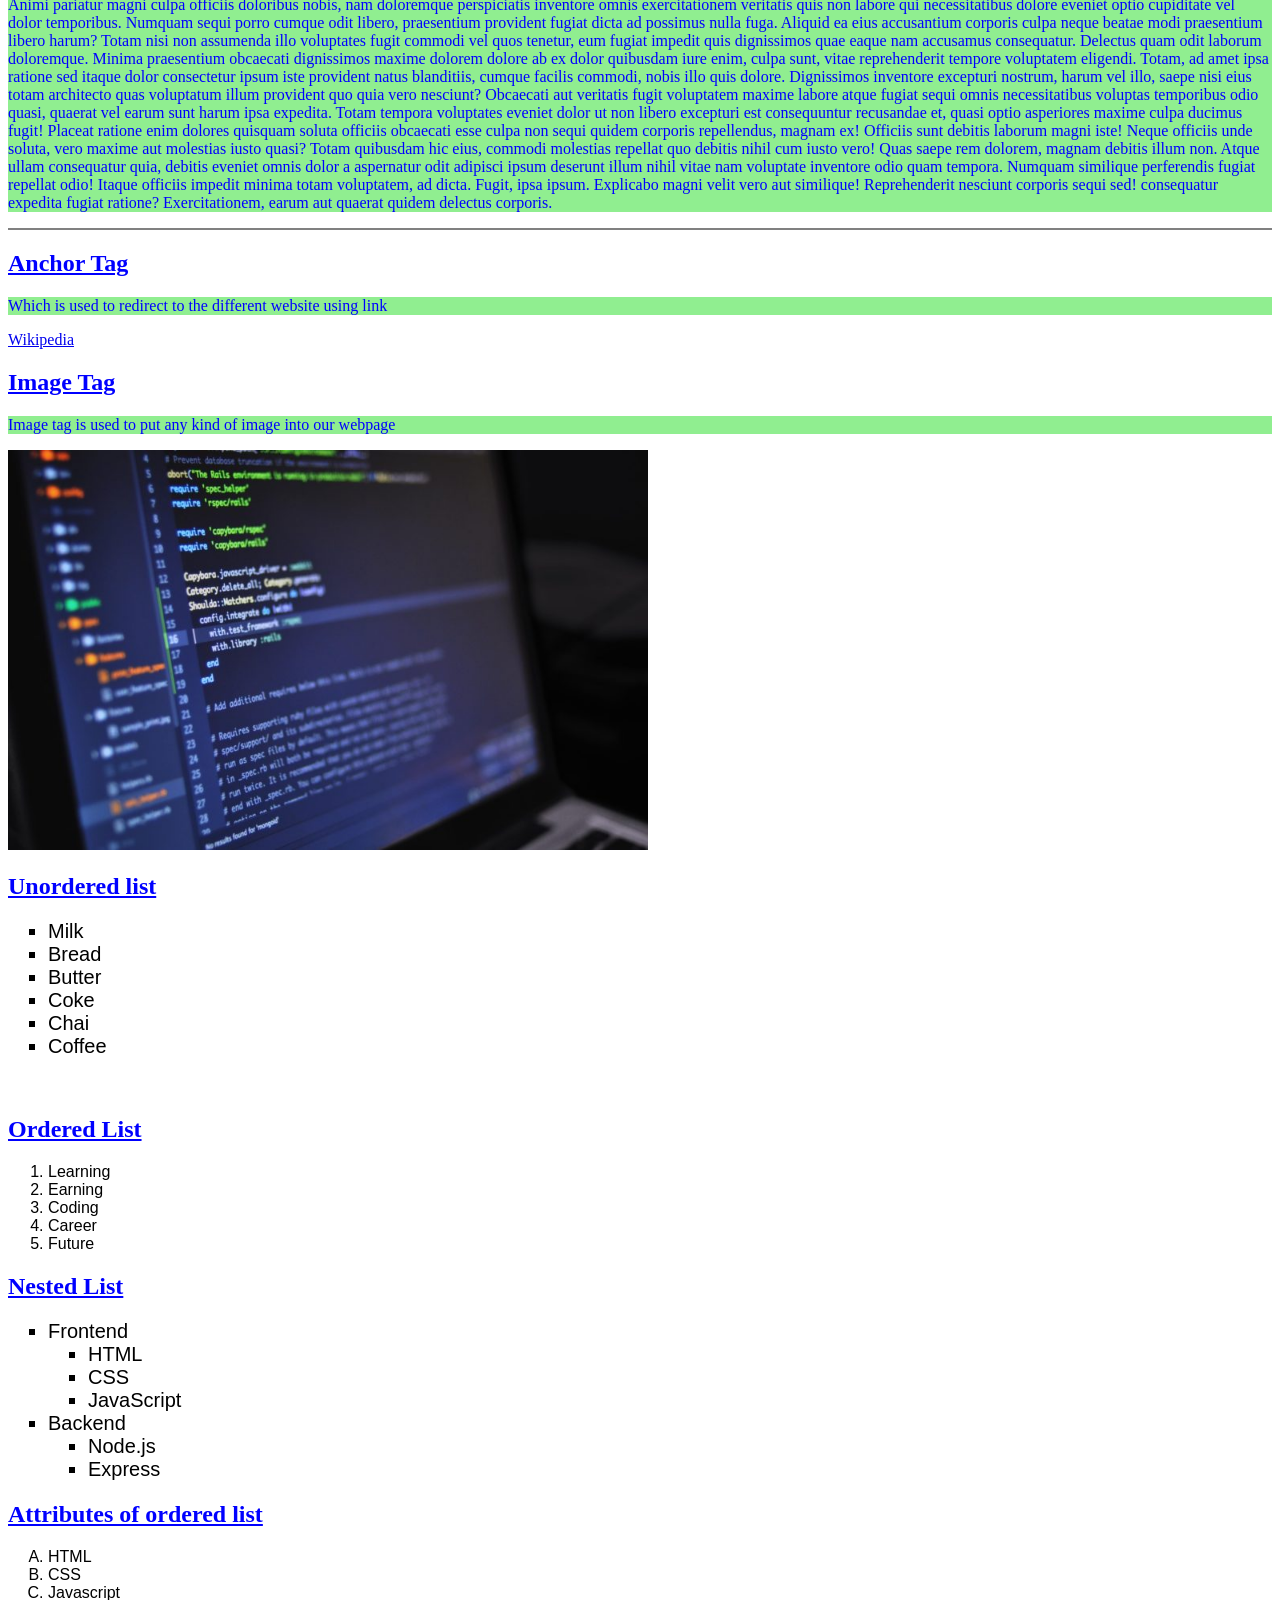
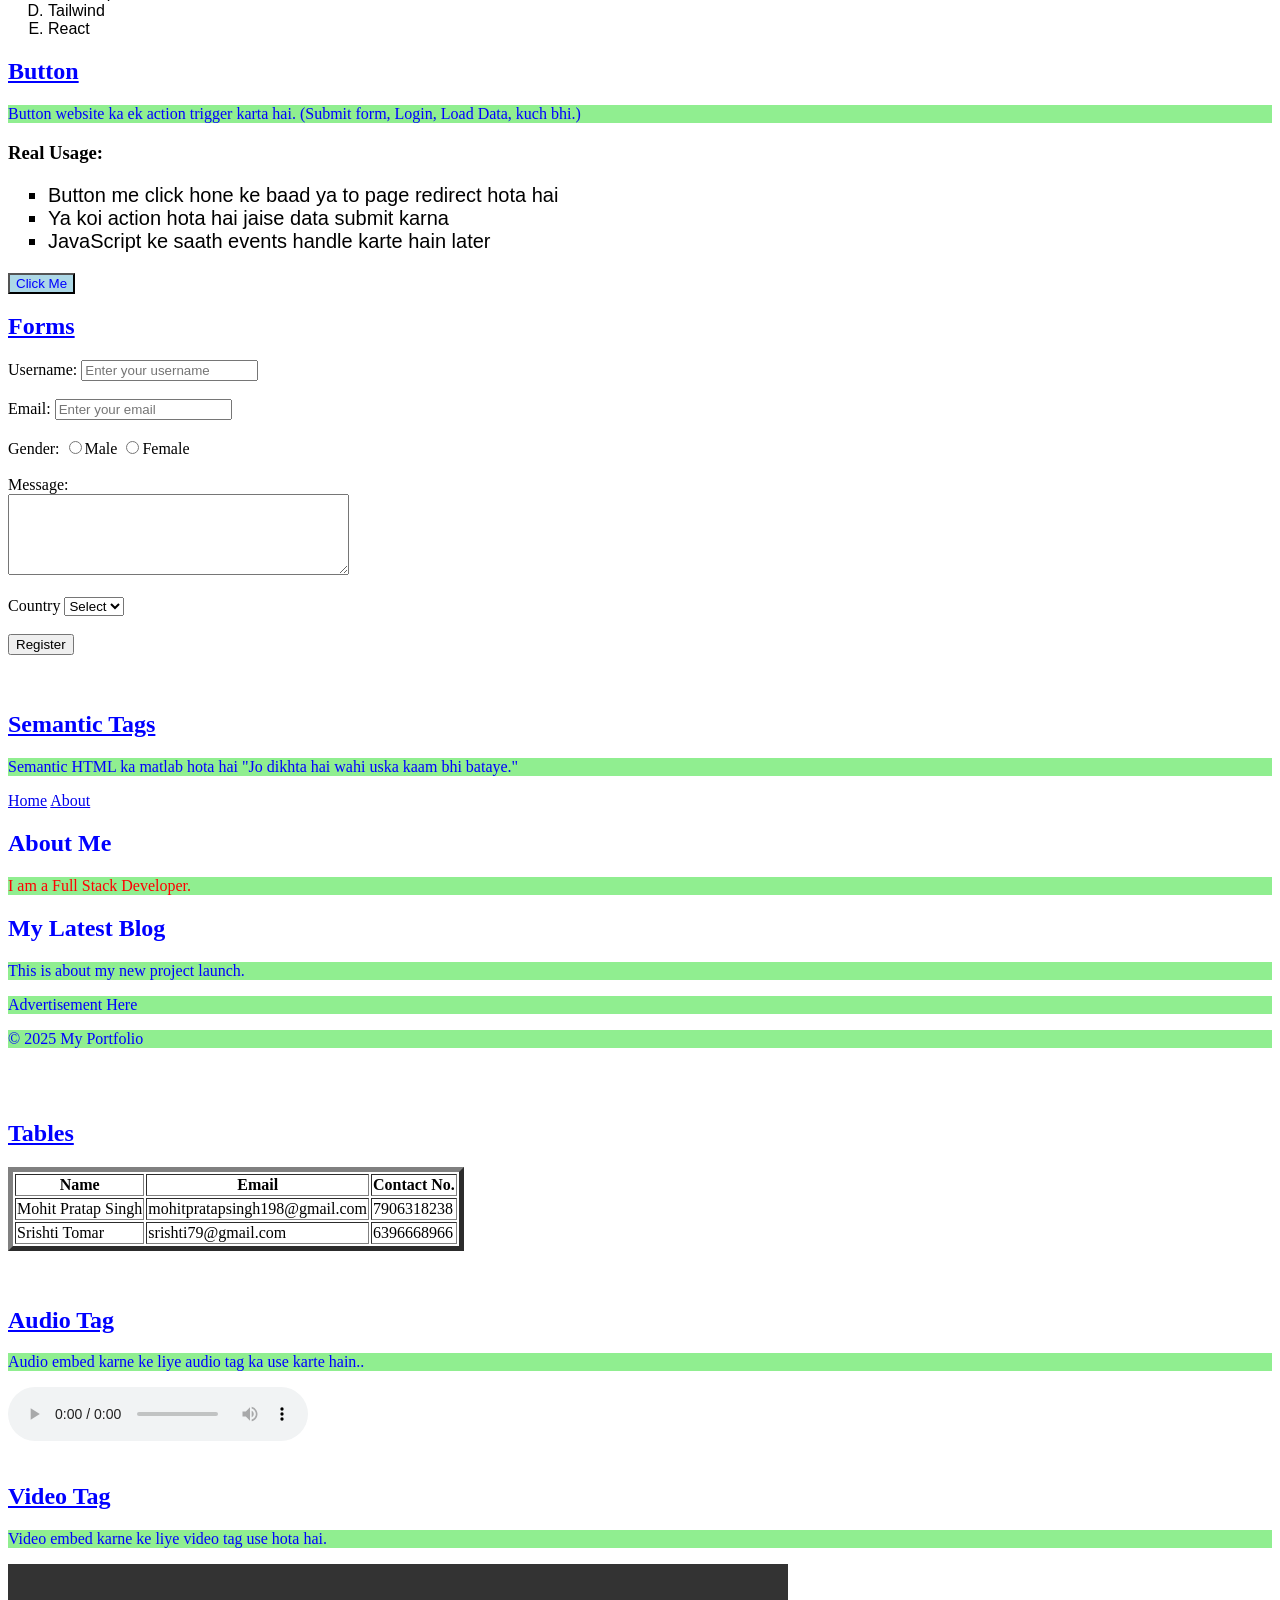
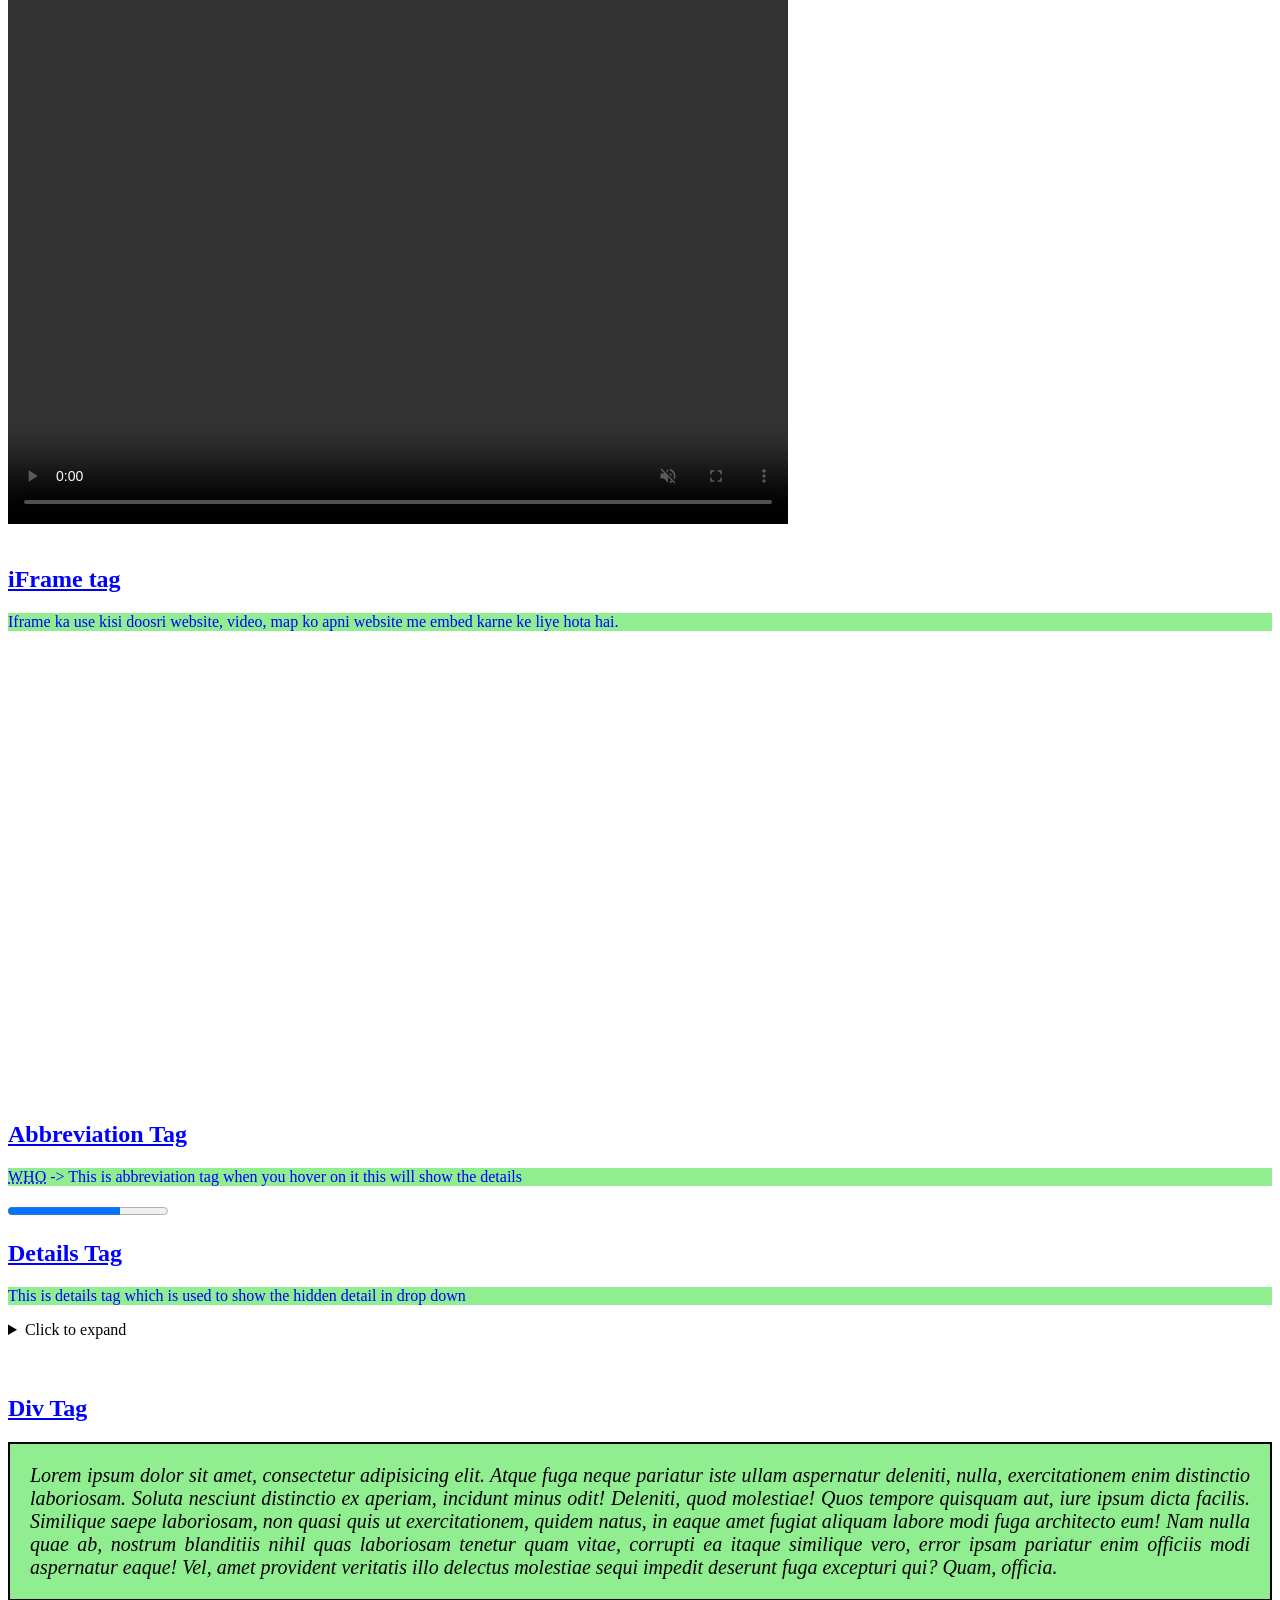
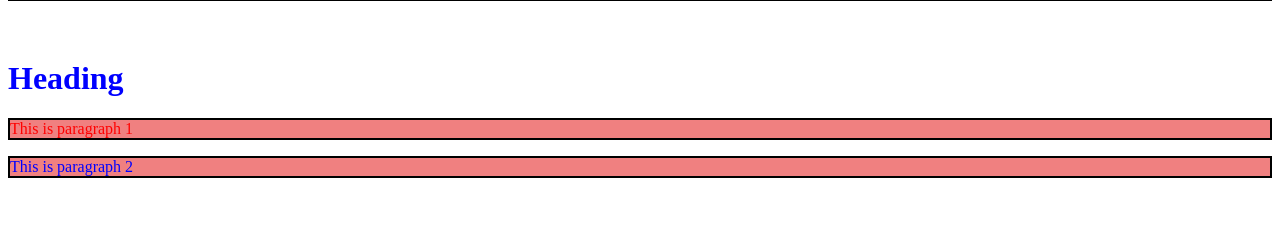
==== commit 9de20297: "Changes added in the repo" ====
--- a/FrontEnd/Html1.html
+++ b/FrontEnd/Html1.html
@@ -264,5 +264,16 @@
   <summary>Click to expand</summary>
   <p>This is hidden content revealed on click.</p>
 </details>
+<br><br>
+<h2><u>Div Tag</u></h2>
+<div class="div-tag"><p>Lorem ipsum dolor sit amet, consectetur adipisicing elit. Atque fuga neque pariatur iste ullam aspernatur deleniti, nulla, exercitationem enim distinctio laboriosam. Soluta nesciunt distinctio ex aperiam, incidunt minus odit! Deleniti, quod molestiae! Quos tempore quisquam aut, iure ipsum dicta facilis. Similique saepe laboriosam, non quasi quis ut exercitationem, quidem natus, in eaque amet fugiat aliquam labore modi fuga architecto eum! Nam nulla quae ab, nostrum blanditiis nihil quas laboriosam tenetur quam vitae, corrupti ea itaque similique vero, error ipsam pariatur enim officiis modi aspernatur eaque! Vel, amet provident veritatis illo delectus molestiae sequi impedit deserunt fuga excepturi qui? Quam, officia.</p></div>
 </body>
+<br>
+<div class="general-sibling">
+<h1>Heading</h1>
+<p>This is paragraph 1</p>
+<p>This is paragraph 2</p>
+</div>
+<br><br>
+
 </html>
--- a/FrontEnd/Css1.css
+++ b/FrontEnd/Css1.css
@@ -8,15 +8,46 @@
     color: blue;
 }
 h1{   /*yahan par h1 ko red set kiya hai but external CSS ke style ko override kar deti hai internal and inline CSS that's why red color apply nahi ho raha hai*/
-    color: red;  
+    color: red;  /*Element Selector*/
 }
-.mohit{
+.mohit{ /* Class Selector*/
     color: black;
 }
-#lucky{
+#lucky{  /*ID Selector */
     color: brown;
 }
-li [draggable]{
+li [draggable]{ 
     color: green;
 }
 /*yahan humne h1 element selector class selector attribute selector and id selector sab use krke dekh liya but sabse jyada specificity id ki hoti hai ye sabse jyada specific hota hai aur uss particular element ke saare styles override kar dega*/
+/*{ /*This is a universal selector jisse saare style override ho jaate hain all elements in the page sabko target krke style kar deta hai
+    background-color: black;
+    color: white;
+    margin: 0;
+    padding: 0; 
+    
+    Use Case:- Sabka margin and padding reset karne ke liye commonly use hota hai
+}*/
+ul , li { /*Group Selector - Jab multiple selectors ko ek hi style dena ho tab use karte hain*/
+    font-family:'Segoe UI', Tahoma, Geneva, Verdana, sans-serif;
+    color: black;
+}
+div.div-tag p {  /*Ek element ke andar agar doosra element ho to agar usse style karna ho to aisa karte hain aur isko 'Descendant Selector' kehte hain aur isme dono elements ke beech me space rehta hai aur comma ka use nahi karte hain because comma hum group selector me lagate hain jisme ki humein ek saath saare elements ko style dena hota hai isiliye hum aisa karte hain*/
+    background-color: lightgreen;
+    color: black;
+    font-style: italic;
+    font-size: 20px;
+    padding: 20px;
+    border: 2px solid black;
+    text-align: justify;
+}
+ul > li{ /* Child Selector -> ye use hota hai sirf direct child ko style karne ke liye jo bhi element ke child ko style karna hai wo direct child hona chahiye tabhi ye style work karta hai otherwise nahi karta hai */
+    list-style-type: square;
+}
+h1 + p{ /*Adjacent Sibling Selector --> Ye sibling selector hai jiska matlab hota hai ki jo element hai uske turant baad wala jo sibling hoga bas wahi style hogaa chahein uske neeche aur bhi ho wo sab igmore kar diye jayenge bas turant baad wala jo hai wahi style hoga but bas dono same parent ke andar hone chahiye */
+    color: red;
+}
+.general-sibling h1 ~ p{  /*general Sibling Selector --> isme element ke baad jo bhi sibling hoga sab par ye style applied hoga but bas same parent me hona chahiye baki sab sahi hai */
+    background-color: lightcoral;
+    border: 2px solid black;
+}
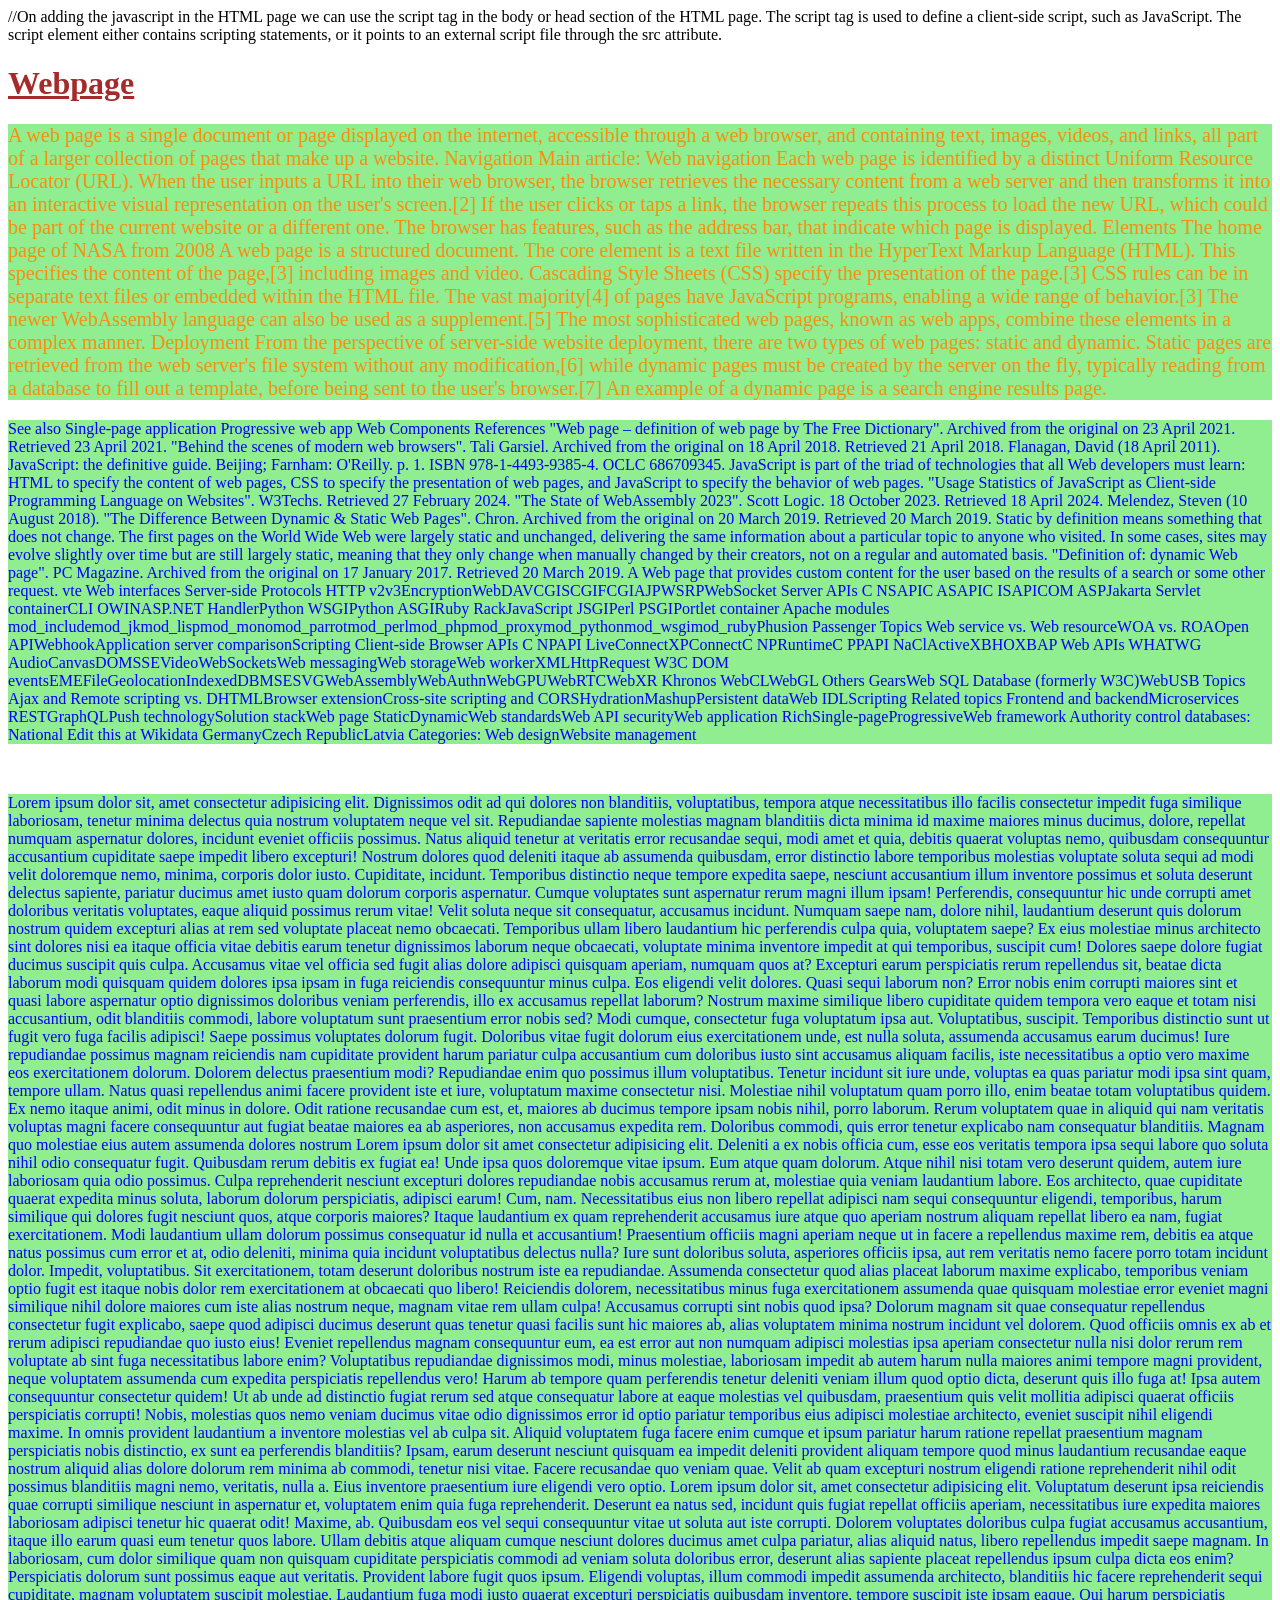
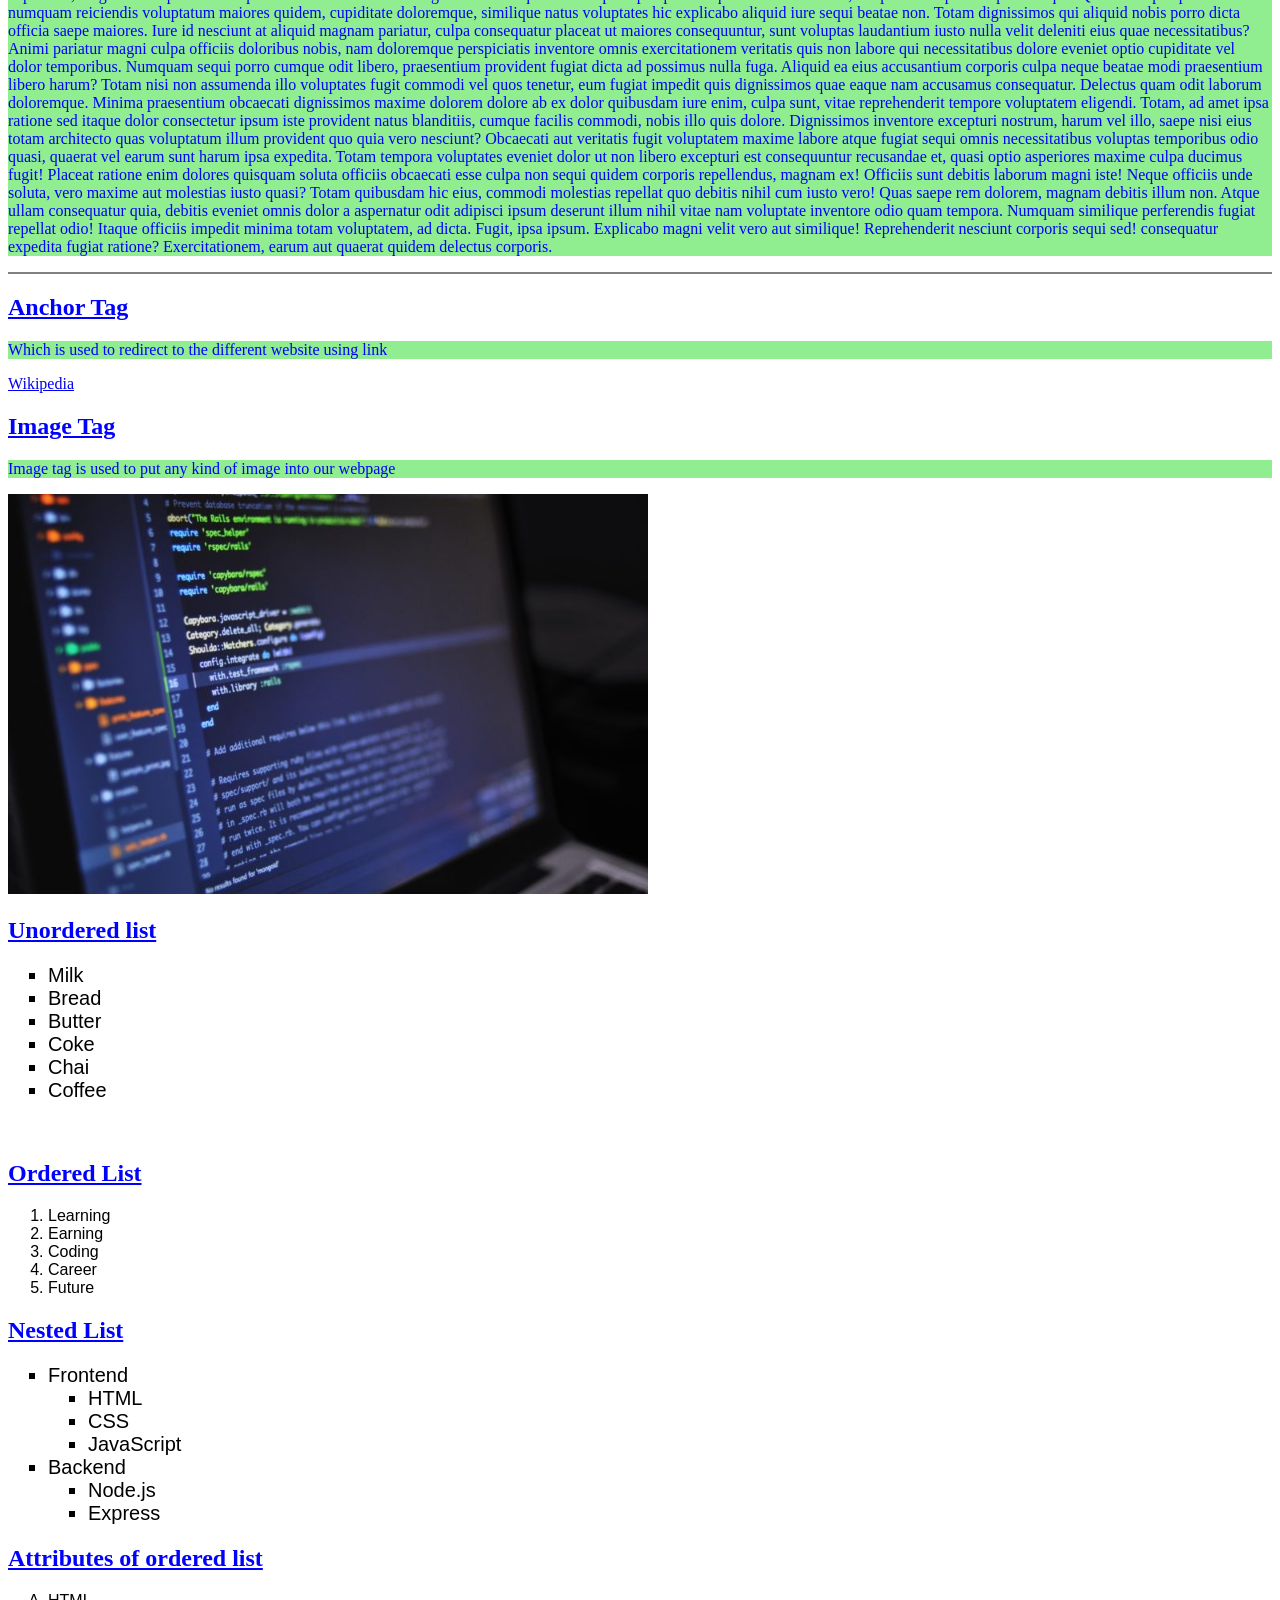
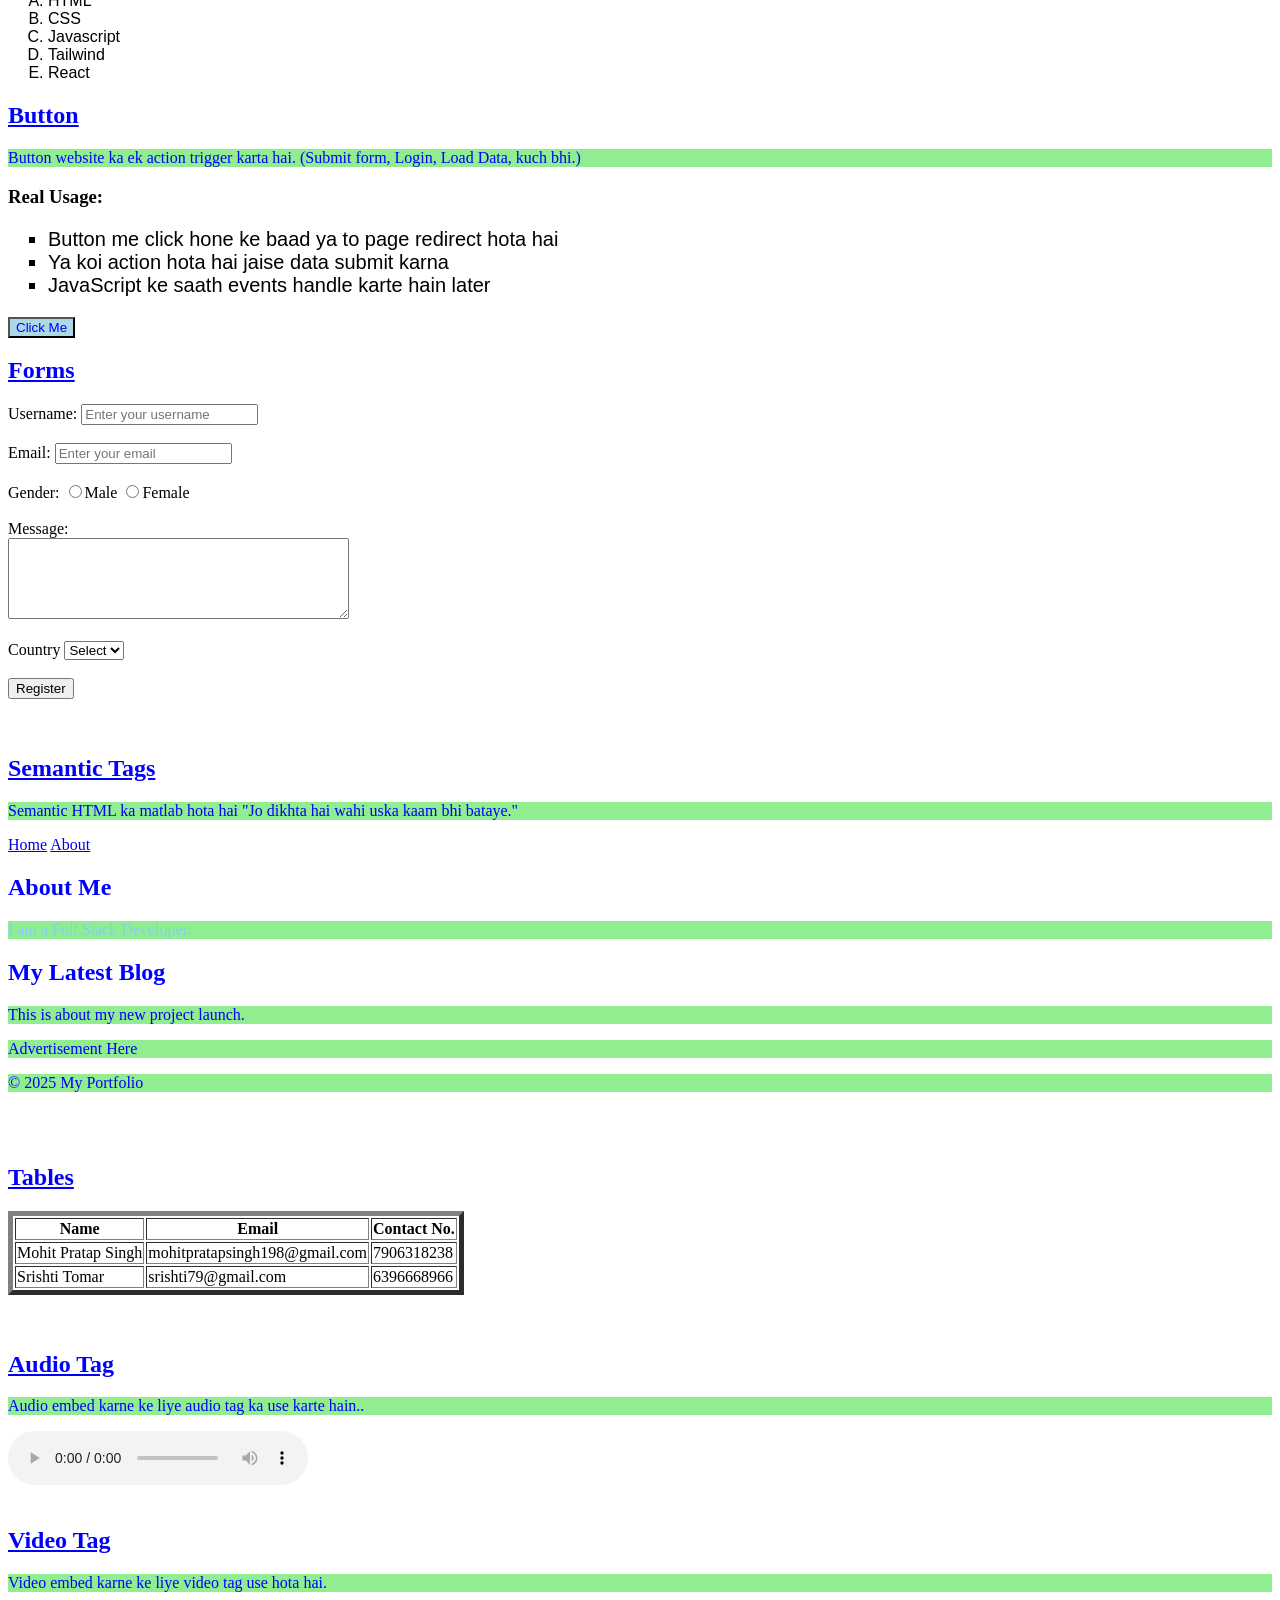
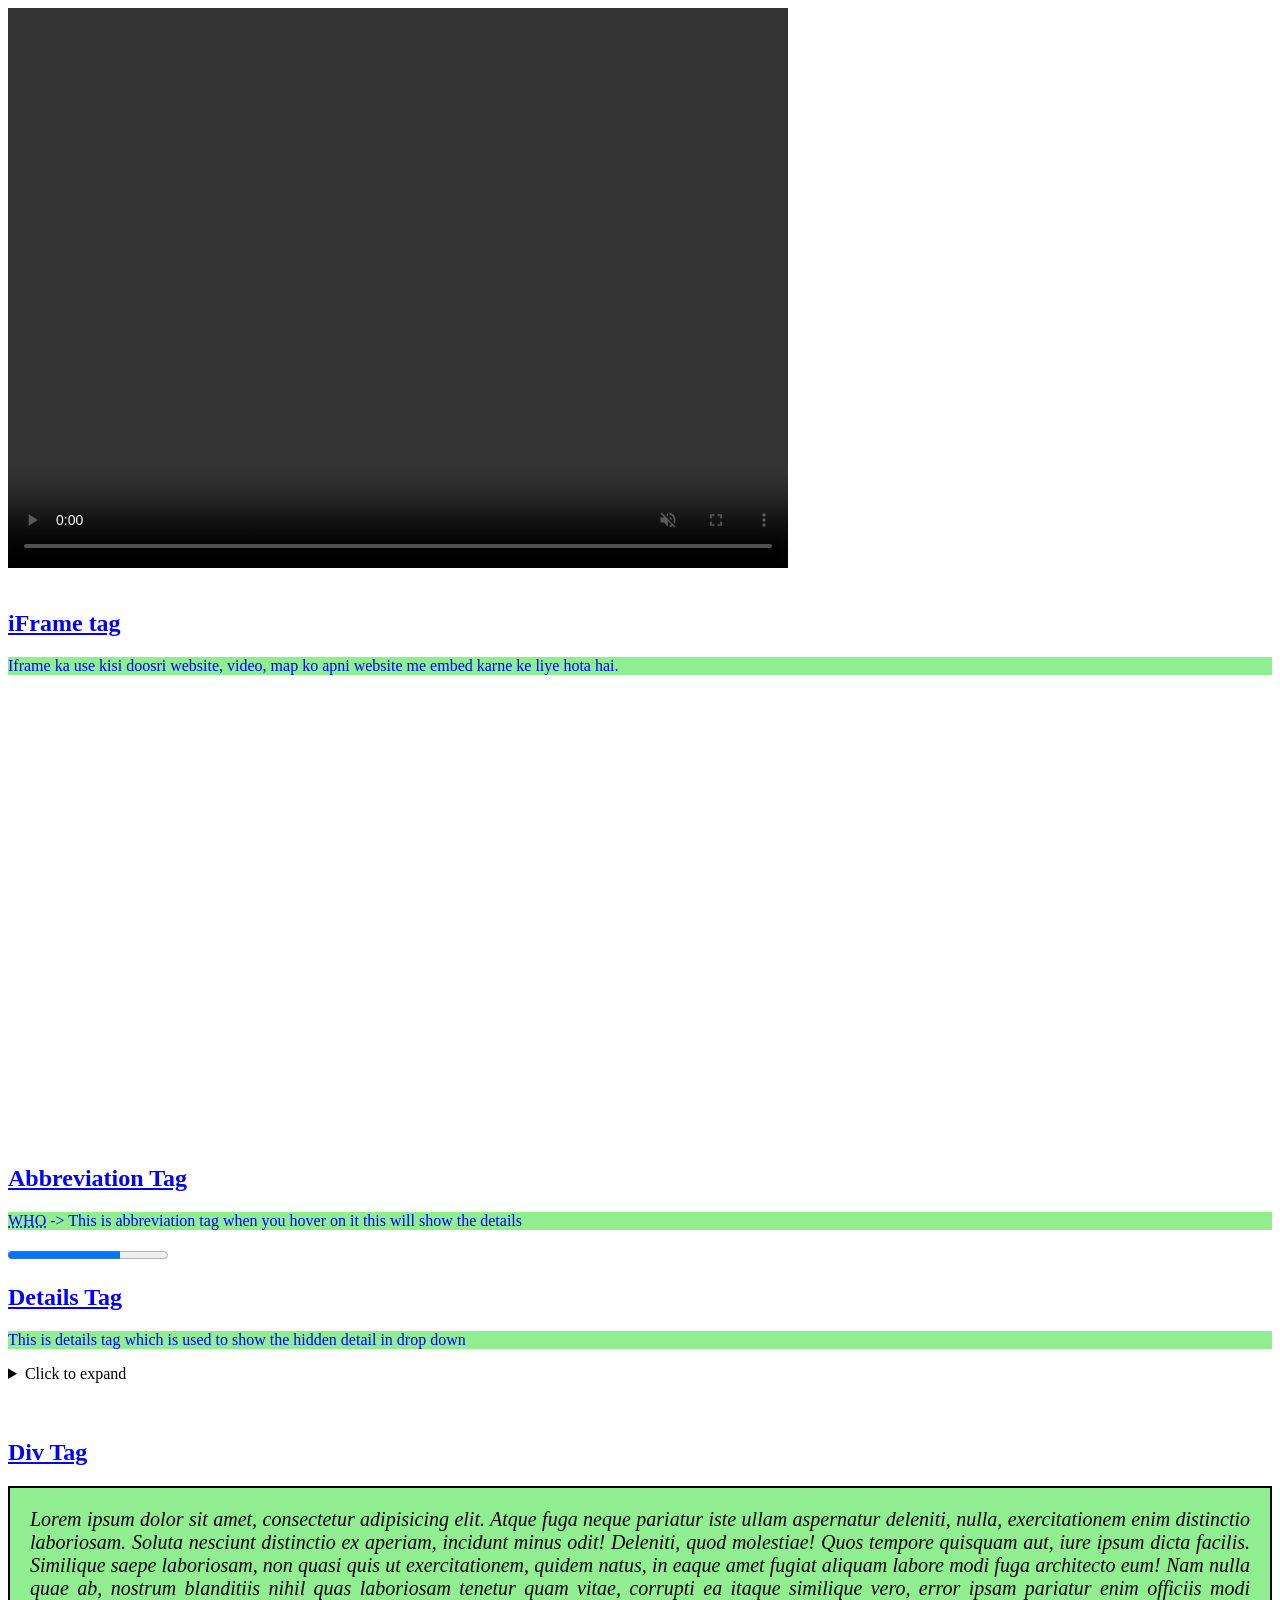
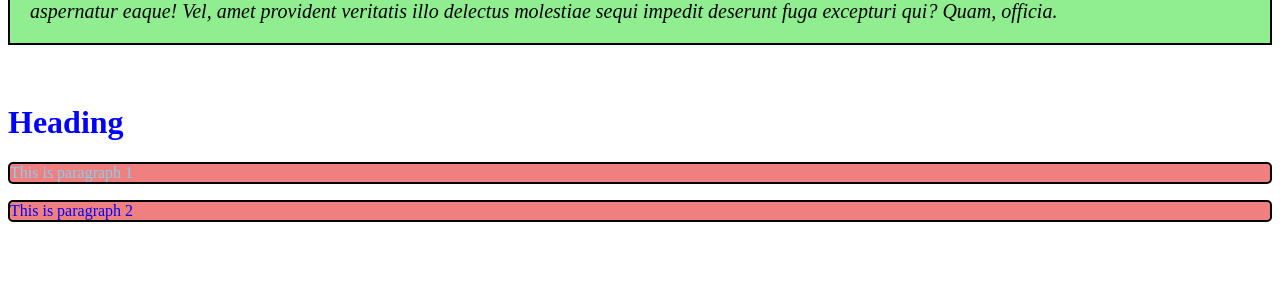
==== commit 7bb86f3b: "New Changes Added" ====
--- a/FrontEnd/Html1.html
+++ b/FrontEnd/Html1.html
@@ -18,6 +18,10 @@
     </style>
 </head>
 <body>
+  //On adding the javascript in the HTML page we can use the script tag in the body or head section of the HTML page. The script tag is used to define a client-side script, such as JavaScript. The script element either contains scripting statements, or it points to an external script file through the src attribute.
+  <script>
+    console.log("Hey There I am using Javascript in my webpage");
+  </script>
     <h1 class="mohit" id="lucky" draggable="true"><u>Webpage</u></h1> <!--Heading h1 is the bigger heading and h2 smaller than h1 and h3 smaller than h2 and so on....-->
     <!--This is called Inline CSS-- > jisko hum ek line me tag ke andar lagayein wo inline CSS hai kisi tag ke andar directly style dena but ye industry me use nahi hoti because wahan bade level pe project baanne hote hain jisme ye useful nahi hai ❌❌--->
     <p style="color: rgb(247, 142, 14); font-size: 20px;">A web page is a single document or page displayed on the internet, accessible through a web browser, and containing text, images, videos, and links, all part of a larger collection of pages that make up a website. Navigation
--- a/FrontEnd/Css1.css
+++ b/FrontEnd/Css1.css
@@ -32,7 +32,7 @@
     font-family:'Segoe UI', Tahoma, Geneva, Verdana, sans-serif;
     color: black;
 }
-div.div-tag p {  /*Ek element ke andar agar doosra element ho to agar usse style karna ho to aisa karte hain aur isko 'Descendant Selector' kehte hain aur isme dono elements ke beech me space rehta hai aur comma ka use nahi karte hain because comma hum group selector me lagate hain jisme ki humein ek saath saare elements ko style dena hota hai isiliye hum aisa karte hain*/
+.div-tag p {  /*Ek element ke andar agar doosra element ho to agar usse style karna ho to aisa karte hain aur isko 'Descendant Selector' kehte hain aur isme dono elements ke beech me space rehta hai aur comma ka use nahi karte hain because comma hum group selector me lagate hain jisme ki humein ek saath saare elements ko style dena hota hai isiliye hum aisa karte hain*/
     background-color: lightgreen;
     color: black;
     font-style: italic;
@@ -45,9 +45,10 @@
     list-style-type: square;
 }
 h1 + p{ /*Adjacent Sibling Selector --> Ye sibling selector hai jiska matlab hota hai ki jo element hai uske turant baad wala jo sibling hoga bas wahi style hogaa chahein uske neeche aur bhi ho wo sab igmore kar diye jayenge bas turant baad wala jo hai wahi style hoga but bas dono same parent ke andar hone chahiye */
-    color: red;
+    color: skyblue;
 }
 .general-sibling h1 ~ p{  /*general Sibling Selector --> isme element ke baad jo bhi sibling hoga sab par ye style applied hoga but bas same parent me hona chahiye baki sab sahi hai */
     background-color: lightcoral;
     border: 2px solid black;
+    border-radius: 5px;
 }
